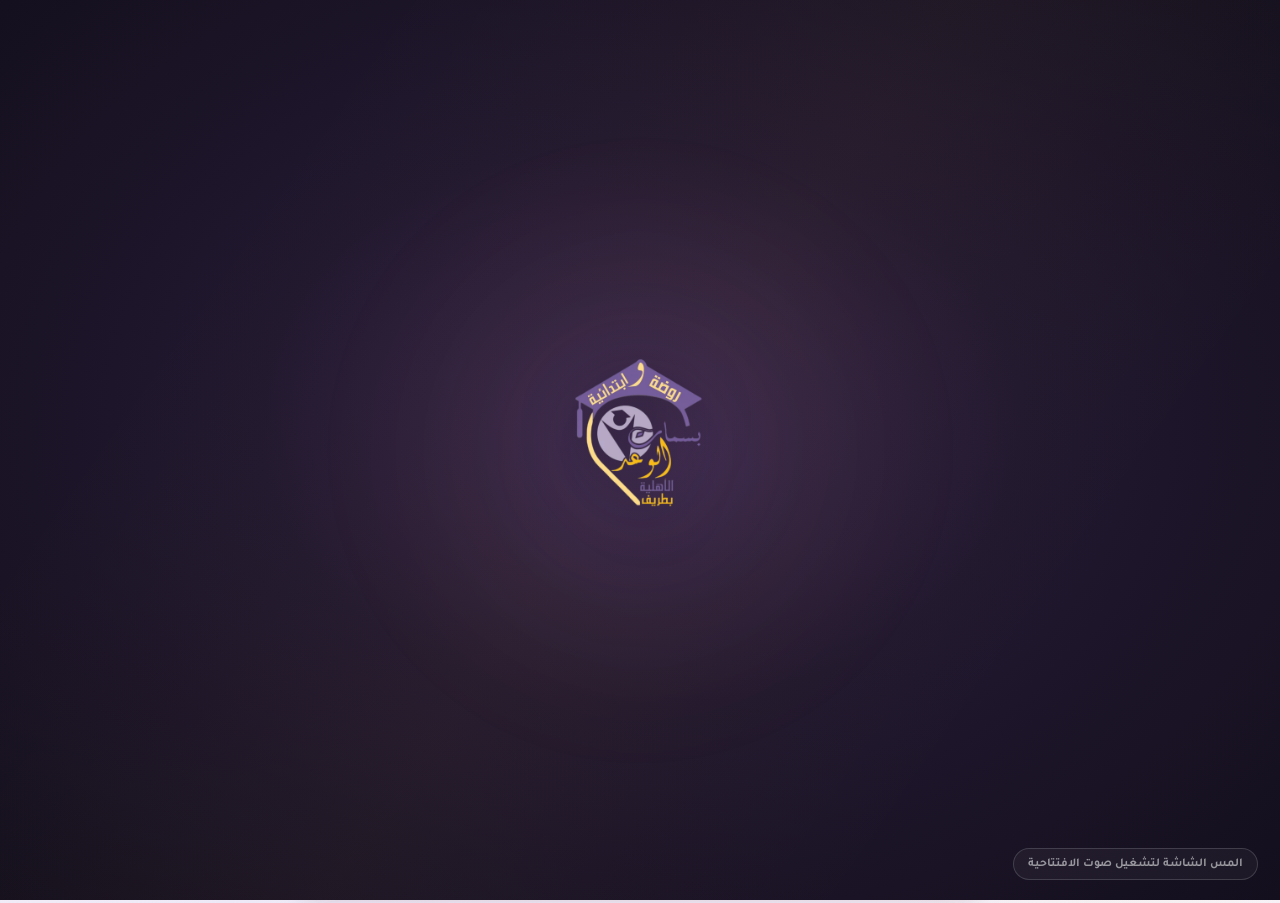
==== index.html @ 309fc664 "Add files via upload" ====
<!doctype html>
<html lang="ar" dir="rtl">
<head>
  <meta charset="utf-8">
  <meta name="viewport" content="width=device-width,initial-scale=1,maximum-scale=1">
  <meta name="theme-color" content="#4a2e6f">
  <title>نظام نداء واستئذان الطلاب - بسمات الوعد الأهلية</title>
  <link rel="icon" type="image/png" href="assets/logo.png?v=school-logo-20260928">
  <link rel="apple-touch-icon" href="assets/logo.png?v=school-logo-20260928">
  <script>document.querySelectorAll("link[rel~=icon]").forEach(link=>link.href=location.hostname==="bsmat0.github.io"?"/nbsmat/assets/logo.png?v=school-logo-20260928":"assets/logo.png?v=school-logo-20260928")</script>
  <link rel="stylesheet" href="css/style.css?v=delegate-feedback-session-cleanup-v1-20260926">
  <link rel="stylesheet" href="css/reference-design.css?v=school-logo-visible-v1-20260927">
  <link rel="stylesheet" href="css/info-pages.css">
  <link rel="stylesheet" href="css/brand-intro.css?v=mobile-required-intro-audio-v1-20260927">
  <script src="js/brand-intro.js?v=mobile-required-intro-audio-v1-20260927"></script>
  <script defer src="js/config.js?v=parent-login-bound-session-v1-20260926"></script>
  <script defer src="js/api.js?v=parent-device-session-v2-20260926"></script>
  <script defer src="js/parent.js?v=header-logout-auth-guard-v1-20260927"></script>
  <script defer src="js/delegation.js?v=delegate-feedback-session-cleanup-v1-20260926"></script>
  <script defer src="js/ui.js?v=github-logo-path-v1-20260927"></script>
</head>
<body>
  <div class="brand-intro" id="brandIntro" data-intro-target="#home .portal-center-logo" role="dialog" aria-label="افتتاحية شعار بسمات الوعد" aria-modal="true">
    <div class="brand-intro-aura" aria-hidden="true"></div>
    <div class="brand-intro-stage" aria-hidden="true">
      <div class="brand-intro-n" dir="ltr">N</div>
      <div class="brand-intro-word" dir="ltr" aria-label="BSMAT">
        <span class="brand-letter brand-letter-b">B</span><span class="brand-letter brand-letter-s">S</span><span class="brand-letter brand-letter-m">M</span><span class="brand-letter brand-letter-a">A</span><span class="brand-letter brand-letter-t">T</span>
      </div>
      <img class="brand-intro-official" src="assets/logo.png?v=school-logo-20260928" alt="">
    </div>
    <button class="brand-intro-skip" id="brandIntroSkip" type="button">تخطي</button>
  </div>
  <header class="site-header" aria-label="رأس الموقع">
    <div class="header-school">
      <div class="school-logo-box"><img class="header-logo" src="assets/logo.png?v=school-logo-20260928" alt="شعار بسمات الوعد"></div>
      <div class="school-info">
        <div class="school-title-row"><h1>روضة وابتدائية بسمات الوعد الأهلية</h1><span class="approved-badge">بوابة معتمدة</span></div>
        <p>نظام النداء الذكي بالطلاب</p>
      </div>
    </div>
    <div class="header-actions">
      <a id="headerPortalAction" class="header-admin-btn" href="./" aria-label="تسجيل الدخول إلى بوابة الإدارة" title="تسجيل الدخول إلى بوابة الإدارة"><svg viewBox="0 0 24 24" aria-hidden="true"><circle cx="12" cy="7.5" r="4.5" fill="currentColor" stroke="none"/><path d="M3 22c.5-5.2 3.7-8 9-8s8.5 2.8 9 8H3Z" fill="currentColor" stroke="none"/></svg></a>
      <button class="header-theme-btn" data-theme type="button" title="تبديل المظهر" aria-label="تبديل المظهر"><svg class="theme-sun-icon" viewBox="0 0 24 24" aria-hidden="true"><circle cx="12" cy="12" r="4"/><path d="M12 2v2M12 20v2M2 12h2M20 12h2m-17.1-7.1 1.4 1.4m11.4 11.4 1.4 1.4m0-14.2-1.4 1.4M6.3 17.7l-1.4 1.4"/></svg></button>
    </div>
  </header>
  <div class="stars-container stars" id="stars" aria-hidden="true"></div>
  <main class="container" id="mainCardContainer">
    <section id="home" class="selection-screen" aria-label="الخدمات الرئيسية">
      <div class="portal-hero">
        <img class="portal-center-logo" src="assets/logo.png?v=school-logo-20260928" alt="شعار مدرسة بسمات الوعد">
        <h1>مدرسة بسمات الوعد</h1>
        <p>نظام نداء واستئذان الطلاب الذكي</p>
      </div>
      <button class="service-btn service-call-btn" type="button" data-mode="pickup"><span class="service-icon" aria-hidden="true"><svg viewBox="0 0 24 24"><path d="M5 16h14l-1.2-6.2A2.2 2.2 0 0 0 15.6 8H8.4a2.2 2.2 0 0 0-2.2 1.8L5 16z"/><path d="M4 16h16v3H4z"/><circle cx="7.5" cy="19" r="1.5"/><circle cx="16.5" cy="19" r="1.5"/></svg></span><span class="service-text"><strong>طلب نداء انصراف</strong><small>إرسال طلب استلام الطالب</small></span></button>
      <button class="service-btn service-excuse-btn" type="button" data-mode="excuse"><span class="service-icon" aria-hidden="true"><svg viewBox="0 0 24 24"><path d="M6 3h9l3 3v15H6z"/><path d="M15 3v4h3M9 12h6M9 16h4"/></svg></span><span class="service-text"><strong>طلب استئذان مبكر</strong><small>تقديم طلب استئذان طارئ</small></span></button>
      <button class="service-delegate-btn" type="button" data-mode="delegate"><span class="service-icon" aria-hidden="true"><svg viewBox="0 0 24 24"><circle cx="9" cy="8" r="3"/><path d="M3.5 20c.5-3.5 2.4-5.5 5.5-5.5s5 2 5.5 5.5M16 8h5m-2.5-2.5L21 8l-2.5 2.5"/></svg></span><span class="service-text"><strong>دخول المفوض</strong><small>الدخول لاستلام الطلاب المفوضين</small></span></button>
    </section>
    <section id="request" class="service-screen hidden" aria-labelledby="flowTitle">
      <h2 id="flowTitle">إدخال كود الأمان</h2>
      
      <form id="parentForm" novalidate>
        <div class="form-group"><label for="identity">رقم هوية ولي الأمر:</label><div class="verified-field"><input id="identity" inputmode="numeric" autocomplete="off" maxlength="10" placeholder="أدخل رقم الهوية الوطني" required><span id="identityCheck" class="field-verification hidden" aria-live="polite"></span></div></div>
        <div class="form-group"><label for="mobile">رقم الجوال:</label><div class="verified-field"><input id="mobile" inputmode="tel" autocomplete="tel" maxlength="10" placeholder="05xxxxxxxx" required><span id="mobileCheck" class="field-verification hidden" aria-live="polite"></span></div></div>
        <button class="btn-submit" type="submit" id="lookup">عرض الأبناء المسجلين</button>
      </form>
      <div id="parentSessionBar" class="parent-session-bar hidden"><div class="parent-session-identity"><span class="parent-session-avatar" aria-hidden="true">♙</span><div><small>مرحبًا بعودتك</small><strong id="parentGreeting">ولي الأمر</strong></div></div></div>
      <p id="formMessage" class="message hidden" role="status" aria-live="polite"></p>
      <div id="studentsWrap" class="children-picker hidden"><div class="children-picker-heading"><span class="children-heading-icon" aria-hidden="true">✦</span><div><h3>أبناؤك المسجلون</h3><p>اختر طالبًا أو أكثر لإرسال الطلب</p></div></div><div id="students" class="children-grid"></div></div>
      <div id="reasonWrap" class="form-group hidden"><label for="reason">سبب الاستئذان:<small id="count">0/100</small></label><textarea id="reason" rows="2" maxlength="100" placeholder="مثال: موعد مستشفى، ظرف عائلي..."></textarea></div>
      <button class="btn-submit hidden" id="sendRequest" type="button">تأكيد وإرسال الطلب</button>
      <div id="requestStatus" class="status-card hidden" role="status" aria-live="polite"></div>
      <section id="parentDelegatePanel" class="parent-delegation-panel hidden" aria-labelledby="parentDelegateTitle">
        <div class="parent-delegation-heading"><div><h3 id="parentDelegateTitle">تفويضات الأسرة</h3><p>إضافة مفوض جديد أو متابعة التفويضات الحالية</p></div><button id="toggleDelegateManagement" class="button quiet" type="button" aria-expanded="false" aria-controls="parentDelegateManagement">إدارة المفوضين</button></div>
        <div id="parentDelegateManagement" class="hidden"><form id="delegateManageForm" class="parent-delegate-form"><div class="form-group"><label for="delegateName">اسم المفوض</label><input id="delegateName" maxlength="100" required></div><div class="form-group"><label for="delegateMobile">رقم جوال المفوض</label><input id="delegateMobile" inputmode="numeric" maxlength="10" placeholder="05xxxxxxxx" required></div><div class="form-group"><label for="delegationType">مدة التفويض</label><select id="delegationType"><option value="temporary">مؤقت — 8 ساعات</option><option value="permanent">دائم</option></select></div><button class="button primary" type="submit">حفظ بيانات المفوض</button></form><p id="parentDelegateMessage" class="message" role="status" aria-live="polite"></p><div id="parentDelegations" class="parent-delegations hidden" aria-live="polite"></div></div>
      </section>
      <div class="parent-bottom-grid">
        <section id="parentRequestHistory" class="parent-request-history hidden" aria-labelledby="parentRequestHistoryTitle"><div class="parent-history-heading"><div><h3 id="parentRequestHistoryTitle">سجل طلبات الأبناء</h3><p>آخر عمليات النداء والاستئذان المرتبطة بأبنائك</p></div><button id="refreshParentHistory" class="button quiet" type="button">تحديث</button></div><div id="parentRequestHistoryList" class="parent-history-list"></div></section>
        <section id="parentUtilityCard" class="parent-utility-card hidden" data-mode="schedule" aria-live="polite"><div class="parent-history-heading"><div><h3 id="parentUtilityTitle">مواعيد اليوم</h3><p id="parentUtilityCopy">الأوقات المعتمدة الظاهرة لولي الأمر</p></div></div><div id="parentUtilityBody" class="parent-utility-body"></div></section>
      </div>
      <button class="btn-back-home" type="button" data-home><span>العودة للرئيسية</span></button>
    </section>
    <nav class="portal-legal-links" aria-label="روابط الموقع"><a href="privacy.html">سياسة الخصوصية</a><span aria-hidden="true">|</span><a href="terms.html">شروط الاستخدام</a><span aria-hidden="true">|</span><a href="contact.html">تواصل معنا</a></nav>
    <footer class="portal-footer"><div class="portal-footer-title"><svg class="portal-footer-check" viewBox="0 0 24 24" aria-hidden="true"><circle cx="12" cy="12" r="8.5"/><path d="m8.3 12.2 2.3 2.3 5.1-5.1"/></svg><span>منظومة النداء والاستئذان المدرسي المعتمدة</span></div><div class="portal-footer-credit">تم إنشاء وتطوير النظام من قبل <strong>أ. إخلاص الحضيري</strong> | وكيلة مدرسة بسمات الوعد</div></footer>
  </main>
  <dialog id="parentLogoutDialog" aria-labelledby="parentLogoutTitle"><div class="dialog-card"><p class="eyebrow">حساب ولي الأمر</p><h2 id="parentLogoutTitle">تسجيل الخروج</h2><p>هل تريد تسجيل الخروج من حساب ولي الأمر على هذا الجهاز؟</p><div class="actions"><button id="cancelParentLogout" class="button quiet" type="button">البقاء</button><button id="confirmParentLogout" class="button reject" type="button">تسجيل الخروج</button></div></div></dialog>
  <dialog id="delegateDialog"><div class="dialog-card"><button class="close" id="delegateClose" aria-label="إغلاق">×</button><p class="eyebrow">دخول المفوض</p><form id="delegateLoginForm"><h2>استلام الطلاب</h2><label>كود التفويض<input id="delegateCode" inputmode="numeric" maxlength="4" autocomplete="one-time-code"></label><button class="button primary" id="redeem">دخول</button></form><div class="message" id="delegateMessage" role="status"></div><section id="delegateSession" class="hidden"><p id="delegateIdentity"></p><p id="delegateExpiry" class="muted"></p><h3>اختيار الطالب / الطلاب</h3><div id="delegateStudents" class="student-list"></div><div id="delegateStatus" class="status hidden" role="status"></div><button id="delegateSend" class="button primary">إرسال طلب الاستلام</button><button id="delegateLogout" class="button quiet">تسجيل خروج</button></section></div></dialog>
  <div id="adminPortalShell" hidden><iframe id="adminPortalFrame" title="بوابة الإدارة" src="about:blank"></iframe></div>
</body></html>
---- css/style.css ----
:root{--primary:#4a2e6f;--gold:#f3b137;--danger:#ff4757;--text:#33254a;--muted:#786b87;--line:#e2d9eb}
*,*::before,*::after{box-sizing:border-box}html{min-height:100%;font-family:"Segoe UI",Tahoma,Arial,sans-serif}button,input,textarea,select{font:inherit}button,a{-webkit-tap-highlight-color:transparent}button{cursor:pointer}img,svg{max-width:100%}.hidden{display:none!important}.message{min-height:22px;margin:8px 0;color:var(--danger);font-size:13px}.message.ok,.ok{color:#21884a}.muted{color:var(--muted)}
.student-list{display:grid;grid-template-columns:repeat(auto-fit,minmax(180px,1fr));gap:12px;margin:14px 0}.student{display:flex;align-items:center;gap:10px;width:100%;min-height:64px;padding:14px;border:1px solid var(--line);border-radius:14px;background:#fff;color:var(--text);text-align:right;cursor:pointer}.student.selected{border-color:var(--gold);box-shadow:0 0 0 2px rgba(243,177,55,.2)}.student strong{color:var(--primary)}.student small{margin-inline-start:auto;color:var(--muted)}
.button{display:inline-flex;align-items:center;justify-content:center;min-height:42px;padding:10px 16px;border:0;border-radius:12px;background:var(--primary);color:white;text-decoration:none;font-weight:750}.button.quiet{background:#eee8f4;color:var(--primary)}.button.reject{background:var(--danger);color:white}.button:disabled{opacity:.62;cursor:wait}.eyebrow{margin:12px 0 8px;color:#aa7715;font-size:13px;font-weight:850}h1,h2,h3,p{line-height:1.5}.tabs{display:flex;flex-wrap:wrap;gap:8px;margin:12px 0}.tabs button{padding:9px 12px;border:1px solid var(--line);border-radius:10px;background:#f7f3fa;color:var(--primary);font-weight:700}.tabs button.active{background:var(--primary);color:#fff}.request-list{display:grid;gap:12px}.request-card{padding:14px;border:1px solid var(--line);border-radius:14px;background:#fff}.request-top{display:flex;justify-content:space-between;gap:10px}.badge{padding:4px 9px;border-radius:18px;background:#f3b1372b;font-size:12px}.badge.approved{background:#2ed5732a;color:#197441}.badge.rejected{background:#ff47572a;color:#b52d38}.actions,.admin-toolbar{display:flex;align-items:center;gap:9px}.admin-toolbar{margin-bottom:14px}.admin-toolbar input{flex:1}.stats-grid{display:grid;grid-template-columns:repeat(auto-fit,minmax(145px,1fr));gap:12px}.stat{display:grid;gap:10px;padding:16px;border:1px solid var(--line);border-radius:14px;background:#f7f3fa}.stat strong{font-size:27px;color:var(--primary)}.table-wrap{overflow:auto}table{width:100%;border-collapse:collapse}td,th{padding:9px;border-bottom:1px solid var(--line);text-align:right;white-space:nowrap}th{color:var(--primary)}.error{padding:12px;border-radius:12px;background:#ff475719;color:var(--danger)}.toggle-line{display:flex;align-items:center;gap:8px}.staff-card{display:grid;gap:8px}.delegate-row{display:flex;align-items:center;justify-content:space-between;gap:10px;padding:10px;border-bottom:1px solid var(--line)}.delegate-student input{width:18px;accent-color:var(--primary)}
@media(prefers-reduced-motion:reduce){*,*::before,*::after{animation-duration:.01ms!important;animation-iteration-count:1!important;scroll-behavior:auto!important;transition-duration:.01ms!important}}

/* Targeted interaction feedback — preserves the existing layout/design. */
#sendRequest.is-sending{animation:sendRequestPulse 1s ease-in-out infinite;box-shadow:0 0 0 0 rgba(74,46,111,.38),0 0 24px rgba(74,46,111,.34)!important}
#requestStatus.request-status-feedback{transition:box-shadow .25s ease,background .25s ease,border-color .25s ease}
#requestStatus.request-status-feedback[data-state="pending"]{box-shadow:0 0 22px rgba(74,46,111,.18)}
#requestStatus.request-status-feedback[data-state="approved"]{color:#176b3b;border-color:rgba(46,213,115,.55);background:rgba(46,213,115,.12);box-shadow:0 0 28px rgba(46,213,115,.42);animation:requestApprovedGlow 1.5s ease-in-out infinite}
#requestStatus.request-status-feedback[data-state="rejected"]{color:#a62432;border-color:rgba(255,71,87,.55);background:rgba(255,71,87,.12);box-shadow:0 0 28px rgba(255,71,87,.38);animation:requestRejectedGlow 1.5s ease-in-out infinite}
.delegate-request-status{display:block;margin:12px 0;padding:13px 15px;border:1px solid rgba(201,139,29,.32);border-radius:13px;background:rgba(243,177,55,.12);color:#75520b;font-size:15px;font-weight:900;line-height:1.7;text-align:center}
.delegate-request-status[data-state="approved"]{border-color:rgba(46,160,92,.5);background:rgba(46,213,115,.14);color:#176b3b}
.delegate-request-status[data-state="rejected"]{border-color:rgba(255,71,87,.5);background:rgba(255,71,87,.12);color:#a62432}
.site-dark .delegate-request-status{background:rgba(243,177,55,.1);color:#f2d887}
.site-dark .delegate-request-status[data-state="approved"]{background:rgba(46,213,115,.14);color:#baf2d0}
.site-dark .delegate-request-status[data-state="rejected"]{background:rgba(255,71,87,.14);color:#ffc0c6}
.parent-request-history{margin:14px 0;padding:14px;border:1px solid var(--line);border-radius:14px;background:#fff}
.parent-history-heading{display:flex;align-items:center;justify-content:space-between;gap:10px}.parent-history-heading h3{margin:0;color:var(--primary)}.parent-history-heading p{margin:2px 0 0;color:var(--muted);font-size:11px}.parent-history-list{display:grid;gap:8px;margin-top:10px}.parent-history-item{display:grid;grid-template-columns:1fr auto;gap:10px;padding:10px 12px;border:1px solid var(--line);border-radius:11px;background:#faf8fc}.parent-history-students{font-weight:800;color:var(--primary);font-size:12px}.parent-history-meta{display:flex;flex-wrap:wrap;gap:6px 10px;margin-top:4px;color:var(--muted);font-size:10px}.parent-history-status{align-self:center;padding:5px 9px;border-radius:18px;font-size:10px;font-weight:800}.parent-history-status.approved{background:#2ed5732a;color:#197441}.parent-history-status.rejected{background:#ff47572a;color:#b52d38}.parent-history-status.pending{background:#f3b1372b;color:#8a650d}
@keyframes sendRequestPulse{0%,100%{transform:scale(1);box-shadow:0 0 0 0 rgba(74,46,111,.25),0 0 18px rgba(74,46,111,.22)!important}50%{transform:scale(1.015);box-shadow:0 0 0 7px rgba(74,46,111,.05),0 0 30px rgba(74,46,111,.42)!important}}
@keyframes requestApprovedGlow{0%,100%{box-shadow:0 0 16px rgba(46,213,115,.25)}50%{box-shadow:0 0 34px rgba(46,213,115,.55)}}
@keyframes requestRejectedGlow{0%,100%{box-shadow:0 0 16px rgba(255,71,87,.22)}50%{box-shadow:0 0 34px rgba(255,71,87,.5)}}
@media(max-width:620px){.parent-history-item{grid-template-columns:1fr}.parent-history-status{justify-self:start}.parent-history-heading{align-items:flex-start}}
@media(prefers-reduced-motion:reduce){#sendRequest.is-sending,#requestStatus.request-status-feedback{animation:none!important}}

/* Requested readability only: enlarge the existing parent greeting without moving its layout. */
#parentSessionBar .parent-session-identity small{font-size:12px}
#parentSessionBar .parent-session-identity strong{font-size:18px;line-height:1.4}
@media(max-width:620px){#parentSessionBar .parent-session-identity strong{font-size:16px}}

/* Requested parent approval/request visibility refinements. */
#requestStatus.request-status-feedback{font-size:17px;font-weight:900;line-height:1.8;padding:13px 15px}
#requestStatus.request-status-feedback[data-state="approved"]{font-size:19px}
body.site-dark #requestStatus.request-status-feedback[data-state="approved"]{color:#baf2d0}

/* Parent identity/mobile verification indicators — same visual language, no layout shift. */
.verified-field{display:flex;align-items:center;gap:8px}.verified-field input{flex:1;min-width:0}.field-verification{width:28px;height:28px;flex:0 0 28px;display:inline-grid;place-items:center;border-radius:50%;font-size:18px;font-weight:950;line-height:1;border:1px solid currentColor}.field-verification.ok{color:#1e8a50;background:rgba(46,213,115,.12)}.field-verification.warn{color:#c33a46;background:rgba(255,71,87,.11)}
@media(max-width:620px){.field-verification{width:26px;height:26px;flex-basis:26px;font-size:16px}}

.verification-summary{display:grid;gap:7px;margin:10px 0;padding:10px 12px;border:1px solid var(--line);border-radius:12px;background:#faf8fc}.verification-summary-row{display:flex;align-items:center;justify-content:space-between;gap:10px;font-size:11px;color:var(--muted)}.verification-summary-row strong{font-size:11px;font-weight:900}.verified-summary-ok{color:#21884a}.verified-summary-warn{color:#c33a46}
---- css/reference-design.css ----
/* Design rules recreated from the supplied portal: header, centered card, service grid, footer and responsive breakpoints. */
html{min-height:100%;background:#f6f2fa}
body{min-height:100vh;margin:0;padding:0 15px 20px;display:flex;flex-direction:column;align-items:center;overflow-x:hidden;text-align:center;color:#33254a;background:radial-gradient(circle at 12% 8%,rgba(106,67,156,.13),transparent 24%),radial-gradient(circle at 88% 80%,rgba(243,177,55,.1),transparent 22%),linear-gradient(135deg,#f8f5fc 0%,#eee9f6 52%,#f7f3fa 100%);font-family:"Segoe UI",Tahoma,Arial,sans-serif;transition:background .35s ease,color .35s ease}
body.site-dark{background:radial-gradient(circle at 10% 8%,rgba(106,67,156,.22),transparent 26%),radial-gradient(circle at 88% 80%,rgba(243,177,55,.08),transparent 23%),linear-gradient(135deg,#0b0713 0%,#171024 50%,#10091a 100%);color:#fff}
.site-header{position:sticky;top:0;z-index:10000;width:calc(100% + 30px);min-height:78px;padding:10px clamp(14px,3vw,38px);box-sizing:border-box;display:flex;align-items:center;justify-content:space-between;gap:18px;direction:rtl;background:linear-gradient(180deg,rgba(16,10,28,.98),rgba(17,10,30,.9));border-bottom:1px solid rgba(243,177,55,.25);box-shadow:0 7px 24px rgba(0,0,0,.14);backdrop-filter:blur(18px);isolation:isolate}
.header-school{display:flex;align-items:center;gap:12px;min-width:0}.school-logo-box{width:49px;height:49px;flex:0 0 49px;display:flex;align-items:center;justify-content:center;border-radius:14px;background:rgba(255,255,255,.035);border:1px solid rgba(243,177,55,.45);overflow:hidden;box-shadow:0 0 20px rgba(243,177,55,.06)}.header-logo{width:100%;height:100%;object-fit:contain;padding:5px;box-sizing:border-box}.school-info{min-width:0;text-align:right}.school-title-row{display:flex;align-items:center;gap:8px;flex-wrap:wrap}.school-title-row h1{margin:0;color:#fff;font-size:15px;line-height:1.45;font-weight:900;white-space:nowrap}.school-info p{margin:2px 0 0;color:rgba(255,255,255,.55);font-size:10px}.approved-badge{display:inline-flex;align-items:center;justify-content:center;padding:4px 9px;border-radius:999px;color:#f3b137;background:rgba(243,177,55,.09);border:1px solid rgba(243,177,55,.58);font-size:8px;font-weight:900;white-space:nowrap;animation:approvedBadgeGlow 1.8s ease-in-out infinite}
.header-actions{display:flex;align-items:center;gap:7px;flex-shrink:0;direction:ltr}.header-admin-btn,.header-theme-btn{height:39px;min-height:39px;box-sizing:border-box;display:inline-flex;align-items:center;justify-content:center;gap:6px;border-radius:11px;font-family:inherit;font-size:9px;font-weight:900;cursor:pointer;text-decoration:none;transition:.2s ease}.header-admin-btn{padding:0 11px;color:#1b1205;background:linear-gradient(135deg,#f3b137,#e7a015);border:1px solid #f8cf79;box-shadow:0 5px 14px rgba(243,177,55,.1)}.header-admin-btn:hover{transform:translateY(-1px);box-shadow:0 8px 20px rgba(243,177,55,.2)}.header-admin-btn svg{width:15px;height:15px;fill:none;stroke:currentColor;stroke-width:1.7;stroke-linecap:round;stroke-linejoin:round}.header-theme-btn{width:39px;padding:0;border:1px solid rgba(106,67,156,.72);background:rgba(255,255,255,.025);color:#f3b137}.header-theme-btn:hover{border-color:rgba(243,177,55,.75);background:rgba(243,177,55,.05)}.theme-sun-icon{width:18px;height:18px;fill:none;stroke:currentColor;stroke-width:1.7;stroke-linecap:round}
.container{position:relative;z-index:1;isolation:isolate;width:100%;max-width:600px;min-height:calc(100vh - 98px);min-height:calc(100dvh - 98px);margin:18px auto 0;padding:24px;box-sizing:border-box;display:flex;flex-direction:column;background:rgba(255,255,255,.98);backdrop-filter:blur(12px);border:2px solid rgba(243,177,55,.75);border-radius:24px;color:#2c3e50;box-shadow:0 15px 45px rgba(0,0,0,.38),0 0 30px rgba(243,177,55,.25),0 0 55px rgba(106,67,156,.2);transition:background .3s,color .3s,box-shadow .3s}.container.dark-card{background:#1a1625;color:#f5f6fa;border-color:rgba(243,177,55,.5);box-shadow:0 15px 45px rgba(0,0,0,.8),0 0 30px rgba(243,177,55,.25),0 0 55px rgba(179,157,235,.2)}
.selection-screen{width:100%;min-height:0;margin:0 auto;padding:20px 0 14px;box-sizing:border-box;display:grid;grid-template-columns:repeat(2,minmax(0,1fr));align-content:center;gap:14px}.portal-hero{grid-column:1/-1;display:flex;flex-direction:column;align-items:center;justify-content:center;text-align:center;gap:5px;padding:0 10px 10px}.portal-center-logo{width:clamp(90px,10vw,128px);height:auto;object-fit:contain;padding:0;margin:2px 0 7px;filter:drop-shadow(0 8px 18px rgba(74,46,111,.14))}.site-dark .portal-center-logo{filter:drop-shadow(0 8px 22px rgba(243,177,55,.11))}.portal-hero h1{margin:0;color:#4a2e6f;font-size:clamp(24px,3vw,34px);font-weight:900;line-height:1.25}.site-dark .portal-hero h1{color:#f3eafa}.portal-hero p{margin:2px 0 0;color:#786b87;font-size:13px}.site-dark .portal-hero p{color:rgba(255,255,255,.62)}
.service-btn,.service-delegate-btn{width:100%;min-height:112px;margin:0;padding:18px;box-sizing:border-box;display:flex;flex-direction:row;align-items:center;justify-content:center;text-align:center;gap:12px;border-radius:22px;cursor:pointer;font-family:inherit;transition:transform .22s ease,box-shadow .22s ease,filter .22s ease,opacity .22s ease}.service-icon{width:48px;height:48px;flex:0 0 48px;display:flex;align-items:center;justify-content:center;border-radius:14px;box-sizing:border-box;color:#a87516}.service-icon svg{width:25px;height:25px;display:block;fill:none;stroke:currentColor;stroke-width:1.7;stroke-linecap:round;stroke-linejoin:round}.service-text{min-width:0;display:flex;flex-direction:column;align-items:center;justify-content:center;gap:4px;text-align:center}.service-text strong{display:block;font-size:15px;line-height:1.35;font-weight:900}.service-text small{display:block;font-size:9px;opacity:.72}.service-call-btn{color:#fff;border:1px solid rgba(243,177,55,.74);background:linear-gradient(135deg,#48276a,#7349a7);box-shadow:0 14px 35px rgba(74,46,111,.2);animation:serviceCallPulseFinal 2s ease-in-out infinite}.service-call-btn .service-icon{color:#f8d274;background:rgba(243,177,55,.14);border:1px solid rgba(243,177,55,.42)}.service-excuse-btn{color:#fff;border:1px solid rgba(81,156,207,.46);background:linear-gradient(135deg,#1d648f,#3291c9);box-shadow:0 13px 34px rgba(29,99,142,.16)}.service-excuse-btn .service-icon{color:#fff;background:rgba(255,255,255,.1);border:1px solid rgba(255,255,255,.19)}.service-delegate-btn{grid-column:1/-1;min-height:62px;color:#4a2e6f;border:1px solid rgba(243,177,55,.58);background:linear-gradient(135deg,rgba(243,177,55,.12),rgba(106,67,156,.07));box-shadow:0 10px 26px rgba(74,46,111,.07)}.service-delegate-btn .service-icon{width:44px;height:44px;flex-basis:44px;color:#a87310;background:rgba(243,177,55,.14);border:1px solid rgba(243,177,55,.34)}.site-dark .service-delegate-btn{color:#f4d88e;background:linear-gradient(135deg,rgba(243,177,55,.09),rgba(106,67,156,.14));border-color:rgba(243,177,55,.4)}.service-btn:hover,.service-delegate-btn:hover{filter:brightness(1.03);border-color:rgba(243,177,55,.58)}.selection-screen:has(.service-btn:hover)>.service-btn{transition:transform .22s ease,box-shadow .22s ease,filter .22s ease,opacity .22s ease}.selection-screen:has(.service-btn:hover)>.service-btn:not(:hover){transform:scale(.965);filter:saturate(.72) brightness(.97);opacity:.76}.selection-screen>.service-btn:hover{transform:scale(1.035);z-index:4}.selection-screen>.service-btn:focus-visible{transform:scale(1.035);z-index:4;outline:2px solid rgba(243,177,55,.65);outline-offset:3px}
.portal-footer{flex:0 0 auto;width:min(680px,calc(100% - 24px));margin:10px auto 4px;padding:11px 18px 10px;box-sizing:border-box;border:1px solid rgba(243,177,55,.44);border-radius:15px;background:rgba(255,255,255,.84);color:#6e5a7f;text-align:center;line-height:1.65;box-shadow:0 8px 26px rgba(74,46,111,.08);backdrop-filter:blur(10px);animation:footerAmbientV14 3s ease-in-out infinite}.portal-footer-title{display:flex;align-items:center;justify-content:center;gap:7px;color:#ae7306;font-size:11px;font-weight:900;letter-spacing:.1px}.portal-footer-check{width:16px;height:16px;flex:0 0 16px;fill:none;stroke:currentColor;stroke-width:1.8;stroke-linecap:round;stroke-linejoin:round}.portal-footer-credit{margin-top:2px;color:#847493;font-size:8px;font-weight:600}.portal-footer-credit strong{color:#665178;font-weight:900}.site-dark .portal-footer{background:rgba(18,12,31,.72);border-color:rgba(243,177,55,.44);color:#d8cae7;box-shadow:0 0 0 1px rgba(243,177,55,.035),0 8px 26px rgba(0,0,0,.08)}.site-dark .portal-footer-title{color:#f0b334}.site-dark .portal-footer-credit{color:#a998bc}.site-dark .portal-footer-credit strong{color:#c7afda}
.service-screen{width:min(1050px,100%);min-height:0;margin:0 auto;padding:24px 0 18px;display:flex;flex-direction:column;align-items:center;justify-content:flex-start;box-sizing:border-box;text-align:center}.service-screen h2{width:100%;margin:0;color:#4a2e6f;font-size:clamp(25px,3vw,36px);font-weight:900;line-height:1.3}.site-dark .service-screen h2{color:#f2e8fa}.service-screen .form-group,.service-screen #lookup,.service-screen #studentsWrap,.service-screen #sendRequest,.service-screen .status-card{width:min(720px,100%);margin:0 auto 14px;box-sizing:border-box}.service-screen .form-group{padding:16px;border-radius:16px;background:rgba(255,255,255,.72);border:1px solid rgba(74,46,111,.11);box-shadow:0 10px 26px rgba(74,46,111,.06);text-align:right}.site-dark .service-screen .form-group{background:rgba(255,255,255,.045);border-color:rgba(255,255,255,.08);box-shadow:none}.service-screen label{display:block;margin-bottom:8px;color:#4a2e6f;text-align:right;font-weight:700}.service-screen label small{float:left;color:#847493;font-size:11px}.site-dark .service-screen label{color:#e3d6ef}.service-screen input,.service-screen select,.service-screen textarea{width:100%;padding:12px;border:1px solid #e2d9eb;border-radius:10px;background:#fff;color:#2c2250;font:inherit;text-align:right}.site-dark .service-screen input,.site-dark .service-screen select,.site-dark .service-screen textarea{background:#262135;color:#fff;border-color:#4a3b65}.service-screen .btn-submit{min-height:54px;padding:14px 20px;border:0;border-radius:14px;background:#4a2e6f;color:#fff;font-family:inherit;font-size:15px;font-weight:700;cursor:pointer}.service-screen .btn-submit:disabled{opacity:.58;cursor:wait}.children-grid{width:100%;display:grid;grid-template-columns:repeat(auto-fit,minmax(190px,1fr));gap:12px}.children-grid .student{min-height:76px}.service-screen .status-card{padding:14px;border-radius:14px;background:#fff5d8;color:#533d13}.site-dark .service-screen .status-card{background:#302541;color:#f3d887}.service-screen .btn-back-home{margin:8px auto 0;padding:10px 18px;border:1px solid rgba(106,67,156,.25);border-radius:12px;background:#f4eff9;color:#4a2e6f;font-family:inherit;font-size:13px;font-weight:700;cursor:pointer}.site-dark .service-screen .btn-back-home{background:#302541;color:#f3eafa}.message{color:#c74252}.message.ok{color:#21884a}.hidden{display:none!important}
.stars-container{position:fixed;inset:0;width:100%;height:100%;z-index:0;overflow:hidden;pointer-events:none;background:none}.stars-container .star{position:absolute;top:-20px;border-radius:50%;opacity:.8;animation:fallingStar linear infinite}.stars-container .star.gold{background:#b47a11;box-shadow:0 0 7px rgba(180,122,17,.34),0 0 14px rgba(243,177,55,.18);opacity:.62}.stars-container .star.bright{background:#725196;box-shadow:0 0 7px rgba(114,81,150,.28);opacity:.48}.stars-container .star.orange{background:#a96418;box-shadow:0 0 7px rgba(169,100,24,.25);opacity:.5}.site-dark .stars-container .star.gold{background:#ffeaa7;box-shadow:0 0 10px rgba(255,234,167,.72),0 0 18px rgba(243,177,55,.42);opacity:.48}.site-dark .stars-container .star.bright{background:#fff;box-shadow:0 0 11px rgba(255,255,255,.72);opacity:.34}.site-dark .stars-container .star.orange{background:#ffb85c;box-shadow:0 0 10px rgba(255,184,92,.55);opacity:.4}.stars-container .star:nth-child(1){left:4%;width:3px;height:3px;animation-duration:11s;animation-delay:-7s}.stars-container .star:nth-child(2){left:9%;width:2px;height:2px;animation-duration:15s;animation-delay:-3s}.stars-container .star:nth-child(3){left:14%;width:4px;height:4px;animation-duration:12s;animation-delay:-9s}.stars-container .star:nth-child(4){left:19%;width:2px;height:2px;animation-duration:17s;animation-delay:-5s}.stars-container .star:nth-child(5){left:24%;width:3px;height:3px;animation-duration:13s;animation-delay:-2s}.stars-container .star:nth-child(6){left:29%;width:2px;height:2px;animation-duration:16s;animation-delay:-11s}.stars-container .star:nth-child(7){left:34%;width:3px;height:3px;animation-duration:10s;animation-delay:-4s}.stars-container .star:nth-child(8){left:39%;width:2px;height:2px;animation-duration:14s;animation-delay:-8s}.stars-container .star:nth-child(9){left:44%;width:4px;height:4px;animation-duration:18s;animation-delay:-12s}.stars-container .star:nth-child(10){left:49%;width:2px;height:2px;animation-duration:12s;animation-delay:-6s}.stars-container .star:nth-child(11){left:54%;width:3px;height:3px;animation-duration:15s;animation-delay:-10s}.stars-container .star:nth-child(12){left:59%;width:2px;height:2px;animation-duration:11s;animation-delay:-2s}.stars-container .star:nth-child(13){left:64%;width:4px;height:4px;animation-duration:17s;animation-delay:-13s}.stars-container .star:nth-child(14){left:69%;width:2px;height:2px;animation-duration:13s;animation-delay:-7s}.stars-container .star:nth-child(15){left:74%;width:3px;height:3px;animation-duration:16s;animation-delay:-4s}.stars-container .star:nth-child(16){left:79%;width:2px;height:2px;animation-duration:10s;animation-delay:-9s}.stars-container .star:nth-child(17){left:84%;width:4px;height:4px;animation-duration:14s;animation-delay:-5s}.stars-container .star:nth-child(18){left:89%;width:2px;height:2px;animation-duration:18s;animation-delay:-14s}.stars-container .star:nth-child(19){left:94%;width:3px;height:3px;animation-duration:12s;animation-delay:-3s}.stars-container .star:nth-child(20){left:16%;width:2px;height:2px;animation-duration:19s;animation-delay:-11s}.stars-container .star:nth-child(21){left:52%;width:3px;height:3px;animation-duration:15s;animation-delay:-8s}.stars-container .star:nth-child(22){left:87%;width:2px;height:2px;animation-duration:13s;animation-delay:-6s}@keyframes fallingStar{0%{transform:translateY(-20px) scale(.7);opacity:0}20%,80%{opacity:.8}100%{transform:translateY(105vh) scale(1.3);opacity:0}}
.dialog-card{position:relative;width:min(500px,calc(100vw - 30px));max-height:90vh;overflow:auto;padding:20px;border:1px solid rgba(243,177,55,.62);border-radius:20px;background:rgba(255,255,255,.97);box-shadow:0 22px 65px rgba(0,0,0,.32),0 0 30px rgba(243,177,55,.09);color:#2c2250}dialog{padding:0;border:0;border-radius:20px;background:transparent}dialog::backdrop{background:rgba(12,7,21,.68);backdrop-filter:blur(12px)}.dialog-card .close{float:left;border:0;background:none;color:#6f6877;font-size:25px;cursor:pointer}.dialog-card .tabs{display:flex;gap:8px}.dialog-card label{display:grid;gap:8px;margin:12px 0;text-align:right}.dialog-card input,.dialog-card select{width:100%;padding:12px;border:1px solid #e2d9eb;border-radius:10px;background:#fff;font:inherit}.dialog-card .button{margin:5px;padding:10px 16px;border:0;border-radius:11px;background:linear-gradient(135deg,#4a2e6f,#70459d);color:#fff;font-family:inherit;font-size:14px;font-weight:700;cursor:pointer}.dialog-card .quiet{background:#eee8f4;color:#4a2e6f}.dialog-card .reject{background:#ff4757}
.staff-card{position:fixed;z-index:10001;top:74px;right:20px;transform:none;width:min(300px,calc(100vw - 24px));padding:16px;border:1px solid rgba(243,177,55,.48);border-radius:16px;background:rgba(23,16,36,.97);color:#fff;box-shadow:0 12px 32px rgba(0,0,0,.3)}
.admin-wrap{max-width:1120px}.admin-wrap>#loginPanel{width:min(600px,100%);margin:auto;padding:28px;border:1px solid rgba(243,177,55,.5);border-radius:20px;background:rgba(255,255,255,.96);color:#33254a;box-shadow:0 15px 45px rgba(0,0,0,.18)}.admin-wrap>#dashboard{width:100%}.admin-wrap>#dashboard>#adminContent{padding:22px;border:1px solid rgba(243,177,55,.42);border-radius:20px;background:rgba(255,255,255,.96);color:#33254a;box-shadow:0 15px 45px rgba(0,0,0,.16)}.admin-wrap>#dashboard>.tabs{justify-content:center}.admin-wrap>#dashboard #logout{margin-top:12px}.admin-staff-mini{display:flex;align-items:center;gap:7px;padding:5px 8px;border-radius:11px;background:rgba(255,255,255,.025);border:1px solid rgba(243,177,55,.25);direction:rtl;color:#fff;cursor:pointer}.staff-mini-icon{width:27px;height:27px;display:grid;place-items:center;color:#f3b137}.staff-mini-text{text-align:right}.staff-mini-text strong{display:block;color:#fff;font-size:9px;font-weight:900}.staff-mini-text small{display:block;margin-top:1px;color:rgba(255,255,255,.48);font-size:7px}.site-dark .admin-wrap>#loginPanel,.site-dark .admin-wrap>#dashboard>#adminContent{background:#1a1625;color:#f5f6fa;border-color:rgba(243,177,55,.45)}.site-dark .admin-wrap h1,.site-dark .admin-wrap h2,.site-dark .admin-wrap h3{color:#d1c4e9}.site-dark .admin-wrap input,.site-dark .admin-wrap select{background:#262135;color:#fff;border-color:#4a3b65}
@keyframes approvedBadgeGlow{0%,100%{box-shadow:0 0 7px rgba(243,177,55,.14);transform:scale(1)}50%{box-shadow:0 0 19px rgba(243,177,55,.36);transform:scale(1.025)}}@keyframes serviceCallPulseFinal{0%,100%{box-shadow:0 14px 35px rgba(74,46,111,.2),0 0 0 0 rgba(243,177,55,.2)}50%{box-shadow:0 16px 40px rgba(74,46,111,.26),0 0 30px rgba(243,177,55,.25)}}@keyframes footerAmbientV14{0%,100%{border-color:rgba(243,177,55,.38)}50%{border-color:rgba(243,177,55,.62)}}
@media(max-width:900px){.site-header{flex-wrap:wrap;min-height:78px;padding:9px 14px}.header-school{width:100%}.header-actions{width:100%;justify-content:flex-start}.school-title-row h1{white-space:normal;font-size:13px}.school-info p{display:none}}
@media(max-width:700px){.portal-footer{width:min(620px,calc(100% - 2px));padding:11px 13px 10px;border-radius:14px}.portal-footer-title{font-size:11px}.portal-footer-credit{font-size:8px;line-height:1.75}}
@media(max-width:560px){body{padding:0 8px 12px}.site-header{width:calc(100% + 16px);height:60px;min-height:60px;max-height:60px;padding:5px 6px;gap:4px;flex-wrap:nowrap}.header-school{max-width:calc(100% - 130px);width:auto;gap:5px}.school-logo-box{flex-basis:36px;width:36px;height:36px;border-radius:10px}.school-title-row{gap:3px;flex-wrap:nowrap}.school-title-row h1{font-size:9px;line-height:1.2}.approved-badge{font-size:6px;padding:2px 4px}.school-info p{display:none}.header-actions{width:auto;gap:4px}.header-admin-btn,.header-theme-btn{height:32px;min-height:32px;max-height:32px}.header-theme-btn{width:32px;flex-basis:32px}.header-admin-btn{padding:0 6px;font-size:8px}.container{min-height:calc(100dvh - 72px);min-height:calc(100vh - 72px);margin-top:10px;padding:12px}.selection-screen{grid-template-columns:1fr;gap:12px;padding:18px 0 10px}.portal-hero{padding:0 10px 8px}.portal-center-logo{width:90px}.portal-hero h1{font-size:25px}.service-btn{min-height:112px;padding:16px;gap:12px}.service-icon{width:48px;height:48px;flex-basis:48px;border-radius:14px}.service-icon svg{width:25px;height:25px}.service-text strong{font-size:15px}.service-text small{font-size:9px}.service-delegate-btn{min-height:64px;grid-column:auto}.portal-footer{width:calc(100% - 2px);margin:8px auto 2px;padding:10px 9px}.service-screen{padding-top:18px}.children-grid{grid-template-columns:1fr}.staff-card{top:66px;right:8px}}
@media(prefers-reduced-motion:reduce){*,*::before,*::after{animation-duration:.01ms!important;animation-iteration-count:1!important;scroll-behavior:auto!important;transition-duration:.01ms!important}}

/* Final alignment with the supplied V15/V16 reference layout. */
body{min-height:100dvh;padding:0;align-items:stretch}
body>.site-header{width:100%;flex:0 0 auto}
body>#mainCardContainer.container{position:relative;z-index:1;width:100%;max-width:none;min-height:calc(100dvh - 78px);min-height:calc(100vh - 78px);height:auto;margin:0;padding:0 0 91px;display:flex;flex-direction:column;background:transparent;border:0;border-radius:0;color:inherit;box-shadow:none;backdrop-filter:none;isolation:auto}
body>#mainCardContainer.container.dark-card{background:transparent;border:0;box-shadow:none}
body>#mainCardContainer.admin-wrap{padding:24px 18px 100px}
body>#mainCardContainer.admin-wrap>#loginPanel{align-self:center;margin:auto;padding:30px}
body>#mainCardContainer.admin-wrap>#dashboard{width:min(1120px,100%);margin:0 auto}
.selection-screen{flex:1 0 auto;width:min(1100px,calc(100% - 36px));min-height:calc(100dvh - 220px);min-height:calc(100vh - 220px);margin:0 auto;padding:52px 0 35px;gap:18px}
.portal-hero{padding:6px 10px 22px}
.portal-center-logo{width:112px;height:112px;margin:0 auto 12px}
.portal-hero h1{font-size:clamp(30px,4vw,43px)}
.service-delegate-btn{min-height:62px}
body:not(.site-dark) .site-header{background:linear-gradient(180deg,rgba(255,255,255,.97),rgba(248,244,252,.95));border-bottom-color:rgba(74,46,111,.13);box-shadow:0 7px 24px rgba(74,46,111,.07)}
body:not(.site-dark) .school-title-row h1{color:#3f3150}
body:not(.site-dark) .school-info p{color:#7d728b}
body:not(.site-dark) .header-admin-btn,body:not(.site-dark) .header-theme-btn{color:#6a439c;background:rgba(74,46,111,.035);border-color:rgba(74,46,111,.16)}
body:not(.site-dark) .header-admin-btn:hover,body:not(.site-dark) .header-theme-btn:hover{background:rgba(106,67,156,.07);border-color:rgba(106,67,156,.35)}
body:not(.site-dark) .admin-staff-mini{background:rgba(74,46,111,.035);border-color:rgba(74,46,111,.16);color:#6a439c}
body:not(.site-dark) .staff-mini-text strong{color:#3f3150}
body:not(.site-dark) .staff-mini-text small{color:#7d728b}
/* Keep the portal header in view and center the shared footer content. */
.site-header{position:sticky;top:0;left:0;right:0;z-index:10000}
.header-actions{direction:ltr;display:flex;align-items:center;justify-content:flex-start;gap:7px}
.header-actions .header-admin-btn{order:1;min-width:112px}
.header-actions .header-theme-btn{order:2;flex:0 0 40px}
.header-actions .admin-staff-mini{order:3}
#mainCardContainer>.portal-footer{left:50%;right:auto;text-align:center;align-items:center;justify-content:center}
#mainCardContainer>.portal-footer .portal-footer-title{font-size:14px;justify-content:center}
#mainCardContainer>.portal-footer .portal-footer-credit{font-size:11px;text-align:center}
@media(max-width:700px){#mainCardContainer>.portal-footer .portal-footer-title{font-size:12px}#mainCardContainer>.portal-footer .portal-footer-credit{font-size:9px}}
/* Preserve true viewport centering while the footer glow pulses. */
#mainCardContainer>.portal-footer{left:50%;right:auto;transform:translateX(-50%);box-shadow:0 0 0 1px rgba(243,177,55,.12),0 0 16px rgba(243,177,55,.34),0 0 34px rgba(106,67,156,.15),0 8px 26px rgba(74,46,111,.10);animation:footerGlow 2.8s ease-in-out infinite}
@keyframes footerGlow{0%,100%{border-color:rgba(243,177,55,.4);box-shadow:0 0 0 1px rgba(243,177,55,.1),0 0 14px rgba(243,177,55,.28),0 0 28px rgba(106,67,156,.12),0 8px 26px rgba(74,46,111,.1)}50%{border-color:rgba(243,177,55,.82);box-shadow:0 0 0 1px rgba(243,177,55,.2),0 0 23px rgba(243,177,55,.52),0 0 42px rgba(106,67,156,.22),0 8px 30px rgba(74,46,111,.13)}}
.selection-screen>.service-call-btn,.selection-screen>.service-excuse-btn,.selection-screen>.service-delegate-btn{transform-origin:center;will-change:transform}
.selection-screen>.service-call-btn:hover,.selection-screen>.service-excuse-btn:hover,.selection-screen>.service-delegate-btn:hover,.selection-screen>.service-call-btn:focus-visible,.selection-screen>.service-excuse-btn:focus-visible,.selection-screen>.service-delegate-btn:focus-visible{transform:scale(1.055);z-index:10}
.selection-screen>.service-call-btn:active,.selection-screen>.service-excuse-btn:active,.selection-screen>.service-delegate-btn:active{transform:scale(1.035)}
/* Match the footer dimensions to the full-width delegate service button. */
#mainCardContainer>.portal-footer{width:min(1100px,calc(100vw - 36px));height:62px;min-height:62px;max-height:62px;padding:8px 16px}
@media(max-width:700px){#mainCardContainer>.portal-footer{width:calc(100vw - 28px);height:58px;min-height:58px;max-height:58px;padding:6px 10px}}
@media(max-width:560px){#mainCardContainer>.portal-footer{width:calc(100vw - 28px);height:64px;min-height:64px;max-height:64px;padding:8px 10px}}
@media(max-width:900px){.header-actions .header-admin-btn{min-width:0}.header-actions .header-theme-btn{flex-basis:36px}}
@media(max-width:560px){.header-actions{gap:4px}.header-actions .header-theme-btn{flex-basis:32px}}
/* Footer title now uses the same type size as the delegate button label. */
#mainCardContainer>.portal-footer .portal-footer-title{font-size:17px;line-height:1.2}
@media(max-width:700px){#mainCardContainer>.portal-footer .portal-footer-title{font-size:16px}}
/* Center the administration password form in the available screen area. */
#mainCardContainer.admin-wrap:has(#loginPanel:not(.hidden)){min-height:calc(100dvh - 78px);display:grid;place-items:center;padding:0 18px 78px}
#mainCardContainer.admin-wrap:has(#loginPanel:not(.hidden))>#loginPanel{align-self:center;margin:0 auto;padding:28px 0 10px}
@media(max-width:900px){#mainCardContainer.admin-wrap:has(#loginPanel:not(.hidden)){min-height:calc(100dvh - 68px);padding:0 14px 68px}}
@media(max-width:560px){#mainCardContainer.admin-wrap:has(#loginPanel:not(.hidden)){min-height:calc(100dvh - 60px);padding:0 10px 60px}}
/* Slightly improve readability across portal content without changing the layout. */
#mainCardContainer :is(.service-text strong,.service-screen h2,.form-group label,#studentsWrap h3,.btn-submit,.btn-back-home,.student strong,.status-card,.dialog-card h2,.dialog-card label,.dialog-card .button){font-size:1.06em}
#mainCardContainer :is(.service-text small,.portal-hero p,.message,.muted){font-size:1.05em}
#mainCardContainer.admin-wrap :is(.tabs button,.button,#adminContent,.request-card,.stat,.table-wrap,form label){font-size:1.04em}
@media(max-width:560px){#mainCardContainer :is(.service-text strong,.service-screen h2,.form-group label,#studentsWrap h3,.btn-submit,.btn-back-home,.student strong,.status-card,.dialog-card h2,.dialog-card label,.dialog-card .button){font-size:1.03em}}
.school-logo-box{width:51px;height:51px;flex-basis:51px}.header-logo{padding:4px}
.header-admin-btn,.header-theme-btn{height:40px;min-height:40px;border-radius:12px;font-size:10px}.header-admin-btn{padding:0 13px;gap:7px}.header-admin-btn svg{width:18px;height:18px}.header-theme-btn{width:40px;flex-basis:40px;border-radius:12px}.theme-sun-icon{width:19px;height:19px}
#mainCardContainer.container{min-height:calc(100dvh - 78px);min-height:calc(100vh - 78px);padding-bottom:91px}
#mainCardContainer>.portal-footer{position:fixed;z-index:9000;left:50%;bottom:10px;transform:translateX(-50%);width:min(680px,calc(100vw - 28px));height:67px;min-height:67px;margin:0;padding:10px 18px 9px;display:flex;flex-direction:column;align-items:center;justify-content:center;line-height:1.55}
#mainCardContainer>.portal-footer .portal-footer-title{font-size:13px;line-height:1.35}
#mainCardContainer>.portal-footer .portal-footer-credit{margin-top:2px;font-size:10px;line-height:1.45}
.service-screen{flex:1 1 auto;width:min(1100px,100%)}
@media(min-width:701px) and (max-width:900px){.site-header{flex-wrap:nowrap;min-height:78px;padding:10px clamp(14px,3vw,38px)}.header-school{width:auto}.header-actions{width:auto}.school-title-row h1{font-size:15px}.school-info p{display:block}}
@media(max-width:900px){.site-header{height:68px;min-height:68px;max-height:68px;flex-flow:row nowrap;gap:6px;padding:6px 8px}.header-school{width:auto;max-width:calc(100% - 215px);min-width:0;flex:1 1 auto;flex-flow:row nowrap;gap:7px}.school-logo-box{width:42px;height:42px;flex-basis:42px}.school-title-row{width:100%;flex-wrap:nowrap;gap:4px}.school-title-row h1{font-size:11px;line-height:1.25;white-space:nowrap}.approved-badge{font-size:7px;padding:2px 5px}.school-info p{display:none}.header-actions{width:auto;flex:0 0 auto;flex-flow:row nowrap;gap:5px}.header-admin-btn,.header-theme-btn{height:36px;min-height:36px;max-height:36px}.header-theme-btn{width:36px;flex-basis:36px}.header-admin-btn{padding:0 8px;gap:4px;font-size:9px}#mainCardContainer.container{min-height:calc(100dvh - 68px);min-height:calc(100vh - 68px)}.selection-screen{min-height:calc(100dvh - 150px);min-height:calc(100vh - 150px)}}
@media(max-width:700px){.site-header{padding:6px 8px}body>#mainCardContainer.admin-wrap{padding:16px 10px 84px}#mainCardContainer.container{padding-bottom:78px}#mainCardContainer>.portal-footer{bottom:8px;width:calc(100vw - 18px);height:63px;min-height:63px;padding:9px 12px 8px;border-radius:14px}#mainCardContainer>.portal-footer .portal-footer-title{font-size:11px}#mainCardContainer>.portal-footer .portal-footer-credit{font-size:8px}.selection-screen{width:calc(100% - 28px);padding:20px 0 14px;gap:11px}.portal-hero{padding:0 10px 10px}.service-delegate-btn{min-height:58px}}
@media(max-width:560px){.site-header{height:60px;min-height:60px;max-height:60px;padding:5px 6px;gap:4px}.header-school{max-width:calc(100% - 185px);gap:5px}.school-logo-box{width:36px;height:36px;flex-basis:36px;border-radius:10px}.school-title-row h1{font-size:9px;line-height:1.2}.approved-badge{font-size:6px;padding:2px 4px}.header-actions{gap:4px}.header-admin-btn,.header-theme-btn{height:32px;min-height:32px;max-height:32px}.header-theme-btn{width:32px;flex-basis:32px}.header-admin-btn{padding:0 6px;font-size:8px}.header-admin-btn span{display:inline}#mainCardContainer.container{min-height:calc(100dvh - 60px);min-height:calc(100vh - 60px)}.selection-screen{width:calc(100% - 28px);min-height:auto;padding:28px 0 18px;grid-template-columns:1fr;gap:12px}.portal-center-logo{width:92px;height:92px}.portal-hero h1{font-size:27px}.service-btn{min-height:112px}.service-delegate-btn{min-height:64px;grid-column:auto}}
body:not(.site-dark) .stars-container .star.gold{background:#c58a16;box-shadow:0 0 8px rgba(197,138,22,.5),0 0 16px rgba(243,177,55,.32);opacity:.92}
body:not(.site-dark) .stars-container .star.bright{background:#7653a8;box-shadow:0 0 9px rgba(118,83,168,.48);opacity:.78}
body:not(.site-dark) .stars-container .star.orange{background:#b76d17;box-shadow:0 0 8px rgba(183,109,23,.42);opacity:.86}
body:has(.admin-wrap):not(.site-dark) .stars-container .star.gold{opacity:.16}
body:has(.admin-wrap):not(.site-dark) .stars-container .star.bright{opacity:.10}
body:has(.admin-wrap):not(.site-dark) .stars-container .star.orange{opacity:.12}
body:has(.admin-wrap).site-dark .stars-container .star.gold{opacity:.15}
body:has(.admin-wrap).site-dark .stars-container .star.bright{opacity:.10}
body:has(.admin-wrap).site-dark .stars-container .star.orange{opacity:.12}
.selection-screen:has(.service-btn:hover,.service-delegate-btn:hover)>.service-btn:not(:hover),.selection-screen:has(.service-btn:hover,.service-delegate-btn:hover)>.service-delegate-btn:not(:hover){transform:scale(.965);filter:saturate(.72) brightness(.97);opacity:.76}
.selection-screen>.service-btn:hover,.selection-screen>.service-delegate-btn:hover,.selection-screen>.service-btn:focus-visible,.selection-screen>.service-delegate-btn:focus-visible{transform:scale(1.045);z-index:6;box-shadow:0 0 0 1px rgba(243,177,55,.18),0 0 30px rgba(243,177,55,.2),0 18px 42px rgba(74,46,111,.22)}
#request.service-screen{width:min(1000px,calc(100% - 36px));min-height:calc(100dvh - 120px);min-height:calc(100vh - 120px);padding:48px 0 45px}
#request.service-screen h2{font-size:clamp(27px,3.4vw,37px);color:#4a2e6f}
#request.service-screen #parentForm{width:100%;display:flex;flex-direction:column;align-items:center}
#request.service-screen .form-group{width:min(760px,100%);text-align:center}
#request.service-screen .form-group label{text-align:center}
#request.service-screen input,#request.service-screen textarea,#request.service-screen select{text-align:center}
#request.service-screen #lookup{width:min(760px,100%)}
#request.service-screen #studentsWrap{width:min(940px,100%);text-align:center}
#request.service-screen #reasonWrap,#request.service-screen #sendRequest,#request.service-screen #requestStatus{width:min(760px,100%)}
#request.service-screen .children-grid{justify-items:center}
body.site-dark #request.service-screen h2{color:#fff}
body.site-dark #request.service-screen .form-group{background:rgba(255,255,255,.045);border-color:rgba(255,255,255,.08)}
body.site-dark #request.service-screen input,body.site-dark #request.service-screen textarea,body.site-dark #request.service-screen select{background:#1b1727;color:#fff;border-color:#4a3b65}
body.site-dark #request.service-screen .status-card{background:#262135;color:#fff}
body>#mainCardContainer.admin-wrap>#loginPanel{width:min(560px,100%);margin:72px auto 0;padding:28px 0 10px;border:0;border-radius:0;background:transparent;box-shadow:none;text-align:center}
#mainCardContainer.admin-wrap #loginForm #username{display:none}
#mainCardContainer.admin-wrap #loginForm label{display:block;margin:0 0 9px;color:#4a2e6f;text-align:center;font-size:13px;font-weight:900}
#mainCardContainer.admin-wrap #loginForm #nationalId,#mainCardContainer.admin-wrap #loginForm #password{display:block;width:100%;max-width:520px;margin:0 auto;padding:14px;border:2px solid rgba(74,46,111,.14);border-radius:13px;background:rgba(255,255,255,.96);color:#2c2250;text-align:center;direction:ltr;letter-spacing:2px}
#mainCardContainer.admin-wrap #loginForm .button{display:flex;width:min(360px,100%);margin:12px auto 0;border-radius:13px}
body.site-dark #mainCardContainer.admin-wrap #loginForm label{color:#eadcf7}
body.site-dark #mainCardContainer.admin-wrap #loginForm #nationalId,body.site-dark #mainCardContainer.admin-wrap #loginForm #password{background:#1b1727;color:#fff;border-color:#4a3b65}
@media(max-width:700px){#request.service-screen{width:calc(100% - 28px);min-height:auto;padding:24px 0 45px}}
.header-actions .admin-staff-wrap{position:relative;order:3;flex:0 0 auto;overflow:visible}
.header-actions .admin-staff-mini{order:initial;min-height:40px;white-space:nowrap}
.header-actions .admin-staff-wrap .staff-card{position:absolute;top:calc(100% + 9px);right:0;left:auto;transform:none;z-index:10001;width:min(300px,calc(100vw - 24px))}
body:not(.site-dark) .header-actions .admin-staff-wrap .staff-card{background:rgba(255,255,255,.97);color:#382453;border-color:rgba(243,177,55,.48);box-shadow:0 14px 35px rgba(0,0,0,.16),0 0 18px rgba(243,177,55,.1)}
body:not(.site-dark) .header-actions .admin-staff-wrap .staff-card strong{color:#4a2e6f;font-size:14px}
body:not(.site-dark) .header-actions .admin-staff-wrap .staff-card>span:not(.ok){color:#7a6e86;font-size:11px}
.header-actions .admin-staff-wrap .staff-card::before{content:"";position:absolute;top:-6px;right:42px;width:10px;height:10px;transform:rotate(45deg);background:inherit;border-left:1px solid rgba(243,177,55,.48);border-top:1px solid rgba(243,177,55,.48)}
body.site-dark .header-actions .admin-staff-wrap .staff-card{background:#211a2d;color:#fff;border-color:rgba(243,177,55,.45);box-shadow:0 16px 40px rgba(0,0,0,.45),0 0 18px rgba(243,177,55,.08)}
body.site-dark .header-actions .admin-staff-wrap .staff-card::before{border-color:rgba(243,177,55,.45);border-right:0;border-bottom:0}
body.site-dark .header-actions .admin-staff-wrap .staff-card strong{color:#eadcf7}
body.site-dark .header-actions .admin-staff-wrap .staff-card>span:not(.ok){color:#ad9fbd}
@media(max-width:900px){.header-actions .admin-staff-mini{min-height:36px}}
@media(max-width:560px){.header-actions .admin-staff-mini{min-height:32px}.header-actions .admin-staff-wrap .staff-card{top:calc(100% + 7px)}}
/* Final footer sizing: match the delegate button after all responsive overrides. */
#mainCardContainer>.portal-footer{width:min(1100px,calc(100vw - 36px))!important;height:62px!important;min-height:62px!important;max-height:62px!important;padding:8px 16px!important}
#mainCardContainer>.portal-footer .portal-footer-title,#mainCardContainer .service-delegate-btn .service-text strong{font-size:17px!important;line-height:1.2!important}
@media(max-width:700px){#mainCardContainer>.portal-footer{width:calc(100vw - 28px)!important;height:58px!important;min-height:58px!important;max-height:58px!important;padding:6px 10px!important}#mainCardContainer>.portal-footer .portal-footer-title,#mainCardContainer .service-delegate-btn .service-text strong{font-size:16px!important}}
@media(max-width:560px){#mainCardContainer>.portal-footer{width:calc(100vw - 28px)!important;height:64px!important;min-height:64px!important;max-height:64px!important;padding:8px 10px!important}}

/* Admin local-demo interface */
#mainCardContainer.admin-wrap>#loginPanel.admin-login-panel{width:min(470px,100%);margin:auto;padding:30px 34px 26px;border:1px solid rgba(243,177,55,.52);border-radius:24px;background:rgba(255,255,255,.94);box-shadow:0 18px 48px rgba(74,46,111,.13),0 0 28px rgba(243,177,55,.1);text-align:center;color:#33254a}
.admin-login-mark{width:54px;height:54px;margin:0 auto 4px;display:grid;place-items:center;border-radius:17px;background:linear-gradient(145deg,#4a2e6f,#7652a0);color:#f6cb65;font-size:27px;box-shadow:0 9px 22px rgba(74,46,111,.2)}
.admin-login-panel .eyebrow{margin:8px 0 0;font-size:11px}.admin-login-title{margin:0;color:#4a2e6f;font-size:28px;font-weight:900}.admin-login-subtitle{margin:7px 0 22px;color:#786b87;font-size:13px;line-height:1.8}
#mainCardContainer.admin-wrap #loginForm{display:grid;gap:10px;text-align:right}#mainCardContainer.admin-wrap #loginForm label{margin:0;color:#4a2e6f;font-size:13px;font-weight:800;text-align:right}#mainCardContainer.admin-wrap #loginForm #password{max-width:none;height:52px;box-sizing:border-box;border:1px solid #ded4e8;border-radius:13px;background:#fff;color:#33254a;text-align:center;direction:ltr;letter-spacing:6px;font:700 20px "Segoe UI",Tahoma,Arial,sans-serif;outline:none;transition:border-color .18s,box-shadow .18s}#mainCardContainer.admin-wrap #loginForm #nationalId:focus,#mainCardContainer.admin-wrap #loginForm #password:focus{border-color:#8b6aaf;box-shadow:0 0 0 4px rgba(106,67,156,.12)}
#mainCardContainer.admin-wrap #loginForm .button{width:100%;min-height:48px;margin:3px 0 0;border-radius:13px;font-size:15px}#mainCardContainer.admin-wrap #loginForm #backToPortal{margin:0;background:#f1edf6;color:#4a2e6f;border:1px solid #e5ddec}#loginMessage{min-height:0;margin:4px 0 0;padding:0;text-align:center;font-weight:800}#loginMessage:empty{display:none}#loginMessage.error{padding:10px 12px;border-radius:11px;background:#fff0f0;color:#ba3540}#loginMessage.ok{padding:10px 12px;border-radius:11px;background:#eef9f0;color:#238448}
.demo-mode-badge{display:inline-flex;align-items:center;gap:6px;padding:6px 10px;border:1px solid rgba(106,67,156,.16);border-radius:999px;background:rgba(106,67,156,.06);color:#684895;font-size:10px;font-weight:850;white-space:nowrap}.demo-mode-badge::before{content:"";width:7px;height:7px;border-radius:50%;background:#37a66a;box-shadow:0 0 0 3px rgba(55,166,106,.12)}
#mainCardContainer.admin-wrap>#dashboard{width:min(1160px,100%);margin:0 auto;padding-bottom:20px}.admin-dashboard-top{display:flex;align-items:center;justify-content:space-between;gap:18px;margin:2px auto 20px}.admin-dashboard-top .eyebrow{margin:0 0 2px}.admin-dashboard-top h1{margin:0;color:#4a2e6f;font-size:25px;font-weight:900}.admin-dashboard-actions{display:flex;align-items:center;gap:10px}.admin-dashboard-actions #logout{min-height:38px;margin:0}.admin-wrap .admin-tabs{justify-content:flex-start;gap:8px;margin:0 0 15px;padding:7px;overflow-x:auto;border:1px solid rgba(74,46,111,.1);border-radius:15px;background:rgba(255,255,255,.62);scrollbar-width:thin}.admin-wrap .admin-tabs button{flex:0 0 auto;min-height:40px;padding:9px 16px;border:1px solid transparent;border-radius:10px;background:transparent;color:#695a79;font-size:13px;font-weight:800;transition:.18s ease}.admin-wrap .admin-tabs button:hover{background:#f3eef8;color:#4a2e6f}.admin-wrap .admin-tabs button.active{background:linear-gradient(135deg,#4a2e6f,#70499b);color:#fff;box-shadow:0 5px 14px rgba(74,46,111,.18)}
#mainCardContainer.admin-wrap #adminContent{min-height:360px;padding:22px;border:1px solid rgba(74,46,111,.11);border-radius:20px;background:rgba(255,255,255,.91);color:#33254a;box-shadow:0 12px 36px rgba(74,46,111,.08)}.demo-section-heading,.demo-panel-heading{display:flex;align-items:center;justify-content:space-between;gap:12px}.demo-section-heading{margin:0 0 18px}.demo-section-heading h2{margin:0;color:#4a2e6f;font-size:22px;font-weight:900}.demo-section-heading p,.demo-panel-heading p{margin:3px 0 0;color:#847493;font-size:12px}.demo-count-pill,.demo-live-pill{display:inline-flex;align-items:center;gap:7px;padding:7px 11px;border:1px solid rgba(106,67,156,.13);border-radius:999px;background:#f7f3fa;color:#694c86;font-size:11px;font-weight:800;white-space:nowrap}.demo-live-pill i,.demo-legend i{width:7px;height:7px;border-radius:50%;background:#e6a42a}.demo-live-pill i{background:#39a96b;box-shadow:0 0 0 3px rgba(57,169,107,.12)}
.demo-stats{grid-template-columns:repeat(4,minmax(0,1fr));margin-bottom:16px}.demo-stat{position:relative;min-height:136px;gap:4px;padding:17px 18px;border:1px solid rgba(74,46,111,.1);border-radius:17px;background:linear-gradient(145deg,rgba(255,255,255,.98),rgba(248,245,251,.92));box-shadow:0 9px 22px rgba(74,46,111,.055)}.demo-stat small{color:#786b87;font-size:12px}.demo-stat strong{color:#4a2e6f;font-size:29px;line-height:1.25}.demo-stat-icon{position:absolute;top:15px;left:16px;width:34px;height:34px;display:grid;place-items:center;border-radius:11px;background:rgba(243,177,55,.13);color:#a77313;font-size:19px}.demo-stat-caption{color:#9a8ea5;font-size:10px}.demo-overview-grid{display:grid;grid-template-columns:1fr 1fr;gap:15px;margin-bottom:15px}.demo-panel{min-width:0;padding:18px;border:1px solid rgba(74,46,111,.1);border-radius:17px;background:rgba(255,255,255,.92);box-shadow:0 9px 25px rgba(74,46,111,.05)}.demo-panel-heading{margin-bottom:14px}.demo-panel-heading h3{margin:0;color:#4a2e6f;font-size:15px;font-weight:900}.small-button{min-height:34px;padding:7px 11px;font-size:11px}.demo-status-bars{display:grid;gap:13px}.demo-status-bars>div{display:grid;grid-template-columns:1fr auto;gap:7px;color:#6e607c;font-size:11px}.demo-status-bars b{color:#4a2e6f}.demo-status-bars i{grid-column:1/-1;height:7px;overflow:hidden;border-radius:10px;background:#eee9f3}.demo-status-bars em{display:block;height:100%;border-radius:inherit;background:#e6a42a}.demo-status-bars em.approved-fill{background:#36a66b}.demo-status-bars em.rejected-fill{background:#db6770}.demo-legend{display:flex;gap:15px;margin-top:15px;color:#82758e;font-size:10px}.demo-legend span{display:flex;align-items:center;gap:6px}.demo-legend .pending-dot{background:#e6a42a}.demo-legend .approved-dot{background:#36a66b}.demo-legend .rejected-dot{background:#db6770}
.demo-quick-links{display:grid;gap:7px}.demo-quick-links button{position:relative;display:grid;grid-template-columns:36px 1fr auto;align-items:center;gap:2px 9px;padding:9px 10px;border:1px solid transparent;border-radius:12px;background:#faf8fc;text-align:right;cursor:pointer}.demo-quick-links button:hover{border-color:rgba(243,177,55,.5);background:#fffaf0}.demo-quick-links button>span{grid-row:1/3;width:34px;height:34px;display:grid;place-items:center;border-radius:10px;background:rgba(106,67,156,.09);color:#684895;font-size:18px}.demo-quick-links button b{color:#51405f;font-size:11px}.demo-quick-links button small{color:#8a7d96;font-size:9px}.demo-quick-links button>i{grid-column:3;grid-row:1/3;color:#a486be;font-style:normal;font-size:17px}.demo-recent{margin-top:0}.demo-toolbar{display:flex;align-items:center;gap:9px;margin:0 0 14px}.demo-search{display:flex;align-items:center;gap:8px;flex:1;min-width:150px;height:40px;padding:0 11px;border:1px solid #e3dbea;border-radius:11px;background:#fff;color:#826a99}.demo-search span{font-size:20px}.demo-search input{width:100%;min-width:0;border:0!important;outline:none;background:transparent!important;color:#34264b!important;text-align:right}.demo-toolbar select,.demo-report-actions select{min-height:40px;padding:8px 30px 8px 10px;border:1px solid #e3dbea;border-radius:11px;background:#fff;color:#554263;font-size:12px}.demo-table-wrap{border:1px solid rgba(74,46,111,.09);border-radius:12px}.demo-table{min-width:720px;background:#fff}.demo-table th{padding:12px 13px;background:#f8f5fb;color:#716080;font-size:10px;font-weight:900}.demo-table td{padding:12px 13px;color:#544761;font-size:11px;vertical-align:middle}.demo-table td strong,.demo-table td small{display:block}.demo-table td strong{color:#453353;font-size:11px}.demo-table td small{margin-top:3px;color:#93879d;font-size:9px}.demo-table .badge{display:inline-flex;white-space:nowrap}.icon-action{width:29px;height:29px;margin:0 2px;border:1px solid #e7dfed;border-radius:9px;background:#fff;color:#624583;font-weight:900;cursor:pointer}.icon-action:hover{background:#f4eff8}.approve-action{color:#22874b}.reject-action{color:#c74c54}.text-action{margin:0 3px;padding:5px 7px;border:0;border-radius:7px;background:#f3eef8;color:#65448a;font-size:10px;font-weight:800;cursor:pointer}.text-action.danger-text{background:#fff0f0;color:#bb414b}.demo-empty{display:grid;justify-items:center;gap:5px;padding:36px 15px;color:#81738e;text-align:center}.demo-empty>span{width:38px;height:38px;display:grid;place-items:center;border-radius:13px;background:#f1edf6;color:#684895;font-size:20px}.demo-empty b{color:#51405f;font-size:13px}.demo-empty p,.demo-hint{margin:0;color:#988da2;font-size:10px}.demo-hint{margin-top:12px}
.demo-detail-list{display:grid;grid-template-columns:1fr 1fr;gap:10px}.demo-detail-list>div{display:grid;gap:3px;padding:11px;border:1px solid #eee8f3;border-radius:11px;background:#fcfbfd}.demo-detail-list small{color:#8b7c99;font-size:10px}.demo-detail-list b{color:#4a3a5b;font-size:12px}.demo-detail-full{grid-column:1/-1}.demo-number-chip{display:inline-grid;min-width:25px;height:25px;place-items:center;border-radius:8px;background:#f3eef8;color:#684895;font-size:11px;font-weight:900}.demo-report-actions{display:flex;align-items:center;gap:7px}.demo-report-actions .button{min-height:38px;font-size:11px}.demo-settings-grid{display:grid;grid-template-columns:1fr 1fr;gap:15px}.demo-setting-row{position:relative;display:flex;align-items:center;justify-content:space-between;gap:15px;padding:14px 0;border-bottom:1px solid #eee9f3;cursor:pointer}.demo-setting-row>span{display:grid;gap:3px}.demo-setting-row b{color:#51405f;font-size:12px}.demo-setting-row small{color:#8e819a;font-size:10px}.demo-setting-row input{position:absolute;opacity:0}.demo-setting-row>i{position:relative;width:42px;height:24px;flex:0 0 42px;border-radius:20px;background:#d8d0df;transition:.2s}.demo-setting-row>i::after{content:"";position:absolute;top:3px;right:3px;width:18px;height:18px;border-radius:50%;background:#fff;box-shadow:0 2px 5px #0002;transition:.2s}.demo-setting-row input:checked+i{background:#67488a}.demo-setting-row input:checked+i::after{right:21px}.demo-settings-actions{display:flex;justify-content:flex-end;gap:8px;margin-top:15px}.demo-demo-info{display:flex;align-items:center;gap:12px;margin:14px 0;padding:13px;border-radius:13px;background:#f7f4fa}.demo-demo-info>div{display:grid;gap:4px}.demo-demo-info b{color:#4a2e6f;font-size:12px}.demo-demo-info small{color:#83758f;font-size:10px}.demo-lock{width:35px;height:35px;display:grid;place-items:center;border-radius:11px;background:#e9f7ed;color:#2a9751;font-weight:900}.button.danger-outline{border:1px solid #efc7c8;background:#fff7f7;color:#b63d46}
.demo-dialog{width:min(510px,calc(100vw - 26px));max-height:min(85vh,760px);padding:0;border:1px solid rgba(243,177,55,.48);border-radius:20px;background:#fff;color:#382453;box-shadow:0 25px 75px rgba(0,0,0,.32)}.demo-dialog::backdrop{background:rgba(17,10,28,.58);backdrop-filter:blur(5px)}.demo-dialog form{padding:20px}.demo-dialog-head{display:flex;align-items:center;justify-content:space-between;gap:12px;padding-bottom:12px;border-bottom:1px solid #eee9f3}.demo-dialog-head .eyebrow{margin:0;font-size:10px}.demo-dialog-head h2{margin:2px 0 0;color:#4a2e6f;font-size:19px}.demo-dialog-close{width:34px;height:34px;border:0;border-radius:10px;background:#f4eff8;color:#63477f;font-size:23px;cursor:pointer}.demo-dialog-body{display:grid;gap:12px;max-height:58vh;overflow:auto;padding:16px 0}.demo-field{display:grid;gap:6px;color:#554263;font-size:12px;font-weight:800}.demo-field>span{color:#9a8ea5;font-size:10px;font-weight:500}.demo-field input,.demo-field textarea,.demo-field select{width:100%;padding:11px 12px;border:1px solid #e3dbea;border-radius:10px;background:#fff;color:#382c47;font:inherit;text-align:right}.demo-field input:focus,.demo-field textarea:focus{outline:2px solid rgba(106,67,156,.18);border-color:#8b6aaf}.demo-dialog-actions{display:flex;justify-content:flex-start;gap:8px;padding-top:12px;border-top:1px solid #eee9f3}.demo-confirm-copy{margin:0;color:#665775;line-height:1.9}.demo-toast,.admin-toast{position:fixed;z-index:30000;right:50%;bottom:88px;transform:translate(50%,15px);max-width:min(92vw,460px);padding:12px 18px;border:1px solid rgba(243,177,55,.44);border-radius:13px;background:#21172f;color:#fff;box-shadow:0 12px 30px #0003;font-size:12px;font-weight:800;opacity:0;visibility:hidden;transition:.22s ease}.admin-toast.show{transform:translate(50%,0);opacity:1;visibility:visible}.admin-toast.error{border-color:#e78e93;background:#8e303b}.admin-toast.success{border-color:#b7dfc1;background:#23623a}
body.site-dark #mainCardContainer.admin-wrap>#loginPanel.admin-login-panel,body.site-dark #mainCardContainer.admin-wrap #adminContent,body.site-dark .demo-panel{background:rgba(29,23,41,.96);color:#f1eafa;border-color:rgba(255,255,255,.09);box-shadow:0 14px 38px rgba(0,0,0,.24)}body.site-dark .admin-login-title,body.site-dark .demo-section-heading h2,body.site-dark .demo-panel-heading h3,body.site-dark .admin-dashboard-top h1{color:#eadcf7}body.site-dark .admin-login-subtitle,body.site-dark .demo-section-heading p,body.site-dark .demo-panel-heading p{color:#ad9fbd}body.site-dark #mainCardContainer.admin-wrap #loginForm label,body.site-dark .demo-table th{color:#d4c6e4}body.site-dark #mainCardContainer.admin-wrap #loginForm #password,body.site-dark .demo-search,body.site-dark .demo-toolbar select,body.site-dark .demo-report-actions select,body.site-dark .demo-dialog{background:#211a2d;color:#fff;border-color:#4a3b65}body.site-dark .admin-wrap .admin-tabs,body.site-dark .demo-stat,body.site-dark .demo-quick-links button,body.site-dark .demo-detail-list>div,body.site-dark .demo-demo-info{background:#211a2d;border-color:rgba(255,255,255,.08)}body.site-dark .admin-wrap .admin-tabs button{color:#c6b7d6}body.site-dark .admin-wrap .admin-tabs button.active{color:#fff}body.site-dark .demo-stat small,body.site-dark .demo-stat-caption,body.site-dark .demo-table td,body.site-dark .demo-table td small,body.site-dark .demo-detail-list small,body.site-dark .demo-setting-row small{color:#b3a5c2}body.site-dark .demo-stat strong,body.site-dark .demo-table td strong,body.site-dark .demo-detail-list b,body.site-dark .demo-setting-row b,body.site-dark .demo-demo-info b{color:#eadcf7}body.site-dark .demo-table{background:#211a2d}body.site-dark .demo-table th{background:#2a2238}body.site-dark .demo-table td{border-color:#3a3048}body.site-dark .demo-dialog-head h2{color:#eadcf7}body.site-dark .demo-field{color:#d6c9e4}body.site-dark .demo-field input,body.site-dark .demo-field textarea,body.site-dark .demo-field select{background:#191422;color:#fff;border-color:#4a3b65}body.site-dark .demo-dialog-close{background:#32283f;color:#eadcf7}
@media(max-width:800px){#mainCardContainer.admin-wrap>#dashboard{width:100%}.demo-stats{grid-template-columns:repeat(2,minmax(0,1fr))}.demo-overview-grid,.demo-settings-grid{grid-template-columns:1fr}.admin-wrap .admin-tabs button{padding:8px 12px}.demo-report-actions{flex-wrap:wrap;justify-content:flex-end}}
@media(max-width:560px){#mainCardContainer.admin-wrap>#loginPanel.admin-login-panel{padding:25px 20px 22px}.admin-login-title{font-size:24px}.admin-dashboard-top{align-items:flex-start;flex-direction:column;margin-bottom:14px}.admin-dashboard-actions{width:100%;justify-content:space-between}.admin-wrap .admin-tabs{margin-inline:-2px}.admin-wrap .admin-tabs button{min-height:37px;padding:7px 10px;font-size:11px}.admin-dashboard-top h1{font-size:22px}#mainCardContainer.admin-wrap #adminContent{min-height:320px;padding:14px;border-radius:16px}.demo-section-heading{align-items:flex-start;flex-direction:column}.demo-section-heading h2{font-size:19px}.demo-section-heading>.button{align-self:stretch}.demo-stats{gap:9px}.demo-stat{min-height:118px;padding:13px}.demo-stat-icon{top:10px;left:10px;width:29px;height:29px}.demo-stat strong{font-size:24px}.demo-panel{padding:13px}.demo-toolbar{flex-wrap:wrap}.demo-search{flex-basis:100%}.demo-report-actions{width:100%;justify-content:flex-start}.demo-report-actions select{flex:1}.demo-report-actions .button{flex:1}.demo-detail-list{grid-template-columns:1fr 1fr}.demo-dialog form{padding:15px}}
@media print{.site-header,.portal-footer,.admin-dashboard-actions,.admin-tabs,.demo-toolbar,.demo-report-actions,.demo-hint{display:none!important}body,body.site-dark{background:#fff!important;color:#111!important}#mainCardContainer.admin-wrap{min-height:0!important;padding:0!important}.demo-panel,#adminContent{box-shadow:none!important;border:0!important;background:#fff!important}.demo-table{min-width:0}.demo-table th,.demo-table td{color:#111!important}}
/* Restore the previous footer footprint; make the staff name easier to read. */
#mainCardContainer>.portal-footer{width:min(680px,calc(100vw - 28px))!important;height:67px!important;min-height:67px!important;max-height:67px!important;padding:10px 18px 9px!important}
.header-actions .staff-mini-text strong{font-size:12px!important;line-height:1.3}
.header-actions .staff-mini-text small{font-size:9px!important}
@media(max-width:700px){#mainCardContainer>.portal-footer{width:calc(100vw - 18px)!important;height:63px!important;min-height:63px!important;max-height:63px!important;padding:9px 12px 8px!important}.header-actions .staff-mini-text strong{font-size:10px!important}.header-actions .staff-mini-text small{font-size:8px!important}}
@media(max-width:560px){.header-actions .staff-mini-text strong{font-size:9px!important}.header-actions .staff-mini-text small{font-size:7px!important}}
#mainCardContainer>.portal-footer .portal-footer-credit{font-size:11px!important}
#mainCardContainer>.portal-footer .portal-footer-credit strong{font-size:14px!important}
@media(max-width:700px){#mainCardContainer>.portal-footer .portal-footer-credit{font-size:9px!important}#mainCardContainer>.portal-footer .portal-footer-credit strong{font-size:12px!important}}
#mainCardContainer.admin-wrap:has(#loginPanel:not(.hidden))>#loginPanel.admin-login-panel{width:min(470px,100%);margin:0 auto;padding:30px 34px 26px;border:1px solid rgba(243,177,55,.52);border-radius:24px;background:rgba(255,255,255,.94);box-shadow:0 18px 48px rgba(74,46,111,.13),0 0 28px rgba(243,177,55,.1);text-align:center}
body.site-dark #mainCardContainer.admin-wrap:has(#loginPanel:not(.hidden))>#loginPanel.admin-login-panel{background:rgba(29,23,41,.96);border-color:rgba(255,255,255,.09);box-shadow:0 14px 38px rgba(0,0,0,.24)}
@media(max-width:560px){#mainCardContainer.admin-wrap:has(#loginPanel:not(.hidden))>#loginPanel.admin-login-panel{padding:25px 20px 22px}}

/* Admin page flow, tab visibility and staff identity motion. */
#mainCardContainer.admin-wrap{display:flex!important;flex-direction:column!important;min-height:calc(100dvh - 78px)!important;padding:24px 18px 22px!important}
#mainCardContainer.admin-wrap:has(#loginPanel:not(.hidden)){display:flex!important;place-items:initial!important;min-height:calc(100dvh - 78px)!important;padding:18px 18px 22px!important}
#mainCardContainer.admin-wrap:has(#loginPanel:not(.hidden))>#loginPanel.admin-login-panel{margin:auto auto 24px!important}
#mainCardContainer.admin-wrap>.portal-footer{position:static!important;inset:auto!important;top:auto!important;right:auto!important;bottom:auto!important;left:auto!important;transform:none!important;align-self:center!important;width:min(680px,calc(100vw - 28px))!important;height:auto!important;min-height:67px!important;max-height:none!important;margin:26px auto 0!important;flex:0 0 auto!important;padding:10px 18px 9px!important}
#mainCardContainer.admin-wrap>.portal-footer .portal-footer-title,#mainCardContainer.admin-wrap>.portal-footer .portal-footer-credit{text-align:center!important;justify-content:center!important}
@keyframes adminStaffNameGlow{0%,100%{opacity:1;text-shadow:0 0 0 rgba(243,177,55,0)}50%{opacity:.72;text-shadow:0 0 9px rgba(243,177,55,.9),0 0 16px rgba(243,177,55,.55)}}
.admin-staff-mini .staff-mini-text strong{animation:adminStaffNameGlow 1.35s ease-in-out infinite}
@media(prefers-reduced-motion:reduce){.admin-staff-mini .staff-mini-text strong{animation:none}}
@media(max-width:700px){#mainCardContainer.admin-wrap{min-height:calc(100dvh - 68px)!important;padding:18px 12px 18px!important}#mainCardContainer.admin-wrap:has(#loginPanel:not(.hidden)){min-height:calc(100dvh - 68px)!important;padding:14px 12px 18px!important}#mainCardContainer.admin-wrap>.portal-footer{width:calc(100vw - 18px)!important;min-height:63px!important;padding:9px 12px 8px!important}}
@media(max-width:560px){#mainCardContainer.admin-wrap{min-height:calc(100dvh - 60px)!important;padding:12px 8px 14px!important}#mainCardContainer.admin-wrap:has(#loginPanel:not(.hidden)){min-height:calc(100dvh - 60px)!important;padding:10px 8px 14px!important}#mainCardContainer.admin-wrap>.portal-footer{width:calc(100vw - 18px)!important;min-height:63px!important;padding:9px 12px 8px!important}.demo-settings-grid{grid-template-columns:1fr}}
.admin-ui-icon{width:18px;height:18px;flex:0 0 18px;display:inline-block;vertical-align:middle}
.admin-wrap .admin-tabs button{display:inline-flex;align-items:center;gap:7px}
.admin-wrap .admin-tabs .tab-icon{width:16px;height:16px;flex:0 0 16px;fill:none;stroke:currentColor;stroke-width:1.7;stroke-linecap:round;stroke-linejoin:round}
.admin-icon-heading{display:flex;align-items:center;gap:9px}
.admin-icon-heading>.admin-ui-icon{width:21px;height:21px;color:#a77313}
.admin-report-actions .button,.demo-report-actions .button,.demo-settings-actions .button{display:inline-flex;align-items:center;gap:8px}
.demo-report-actions .button .admin-ui-icon,.demo-settings-actions .button .admin-ui-icon{width:17px;height:17px}
.admin-icon-control{position:relative;display:flex;align-items:center;min-height:38px}
.admin-icon-control>.admin-ui-icon{position:absolute;right:9px;z-index:1;width:16px;height:16px;color:#80649a;pointer-events:none}
.admin-icon-control select{padding-right:32px!important}
.demo-stat-icon .admin-ui-icon{width:21px;height:21px}
.admin-setting-label{display:flex!important;align-items:center;gap:11px}
.admin-setting-label>.admin-ui-icon{width:20px;height:20px;color:#7652a0}
.staff-card .staff-logout{display:flex;width:100%;justify-content:center;align-items:center;gap:8px;margin-top:5px;border:1px solid rgba(106,67,156,.14)}
.staff-card .staff-logout svg{width:17px;height:17px;flex:0 0 17px}
body.site-dark .admin-icon-heading>.admin-ui-icon,body.site-dark .admin-setting-label>.admin-ui-icon{color:#e5bb59}
.demo-settings-grid{grid-template-columns:repeat(2,minmax(0,1fr))}
.admin-setting-label>span{display:grid;gap:3px}
.admin-settings-footer{justify-content:flex-start;flex-wrap:wrap;margin:15px 0 0;padding-top:14px;border-top:1px solid rgba(74,46,111,.1)}
.report-status-list{display:grid;gap:16px}.report-status-list>div{display:grid;grid-template-columns:1fr auto;align-items:center;gap:8px 12px;color:#665775;font-size:12px}.report-status-list>div>span{display:flex;align-items:center;gap:8px}.report-status-list>div>span .admin-ui-icon{color:#7652a0}.report-status-list>div>strong{color:#4a2e6f}.report-status-list>div>i{grid-column:1/-1;height:8px;overflow:hidden;border-radius:99px;background:#eee9f3}.report-status-list em{display:block;width:0;height:100%;border-radius:inherit;background:#e6a42a}.report-status-list em.approved-fill{background:#36a66b}.report-status-list em.rejected-fill{background:#db6770}
body.site-dark .report-status-list>div{color:#c8bbd7}body.site-dark .report-status-list>div>strong{color:#eadcf7}body.site-dark .report-status-list>div>i{background:#362c45}
@media(max-width:800px){.demo-settings-grid{grid-template-columns:1fr}}
.demo-settings-grid .admin-wide-panel{grid-column:1/-1}.admin-activity-list{display:grid;gap:0;max-height:330px;overflow:auto;margin:0;padding:0;list-style:none}.admin-activity-list li{display:flex;align-items:flex-start;gap:11px;padding:12px 2px;border-bottom:1px solid rgba(74,46,111,.09)}.admin-activity-list li:last-child{border-bottom:0}.activity-dot{display:grid;place-items:center;flex:0 0 30px;width:30px;height:30px;border-radius:10px;background:rgba(106,67,156,.09);color:#7652a0}.activity-dot .admin-ui-icon{width:16px;height:16px}.admin-activity-list li>div{display:grid;gap:4px}.admin-activity-list b{color:#51405f;font-size:12px}.admin-activity-list small{color:#8e819a;font-size:10px}.admin-report-title{display:flex;align-items:center;gap:12px}.admin-report-title>img{width:48px;height:48px;object-fit:contain;padding:4px;border:1px solid rgba(243,177,55,.35);border-radius:13px;background:#fff}.admin-report-title .admin-icon-heading{margin:0}
body.site-dark .admin-activity-list li{border-color:rgba(255,255,255,.09)}body.site-dark .admin-activity-list b{color:#eadcf7}body.site-dark .admin-activity-list small{color:#b3a5c2}body.site-dark .admin-report-title>img{background:#fff}
@media(max-width:700px){.admin-report-title{align-items:flex-start}.demo-report-actions{width:100%}.demo-report-actions .button{flex:1}.admin-settings-footer .button{flex:1}}
@media print{.admin-dashboard-top{display:none!important}#adminContent{min-height:0!important;padding:0!important;border:0!important;box-shadow:none!important}#adminContent .demo-panel,#adminContent .demo-stat{break-inside:avoid;background:#fff!important;color:#111!important}.admin-report-title>img{-webkit-print-color-adjust:exact;print-color-adjust:exact}.admin-report-actions{display:none!important}}

/* Prominent school branding inside the admin dashboard. */
.admin-dashboard-brand{display:flex;align-items:center;gap:14px}
.admin-dashboard-brand>img{display:block;width:68px;height:68px;flex:0 0 68px;object-fit:contain;padding:5px;border:1px solid rgba(243,177,55,.45);border-radius:17px;background:#fff;box-shadow:0 8px 22px rgba(74,46,111,.12),0 0 18px rgba(243,177,55,.12)}
.admin-dashboard-brand .eyebrow{margin-top:0}
@media(max-width:560px){.admin-dashboard-brand{gap:10px}.admin-dashboard-brand>img{width:54px;height:54px;flex-basis:54px;padding:4px;border-radius:14px}}

/* Guardian child cards and in-flow delegation management. */
#request.service-screen .children-picker{width:min(940px,100%);padding:20px;border:1px solid rgba(106,67,156,.14);border-radius:22px;background:rgba(255,255,255,.66);box-shadow:0 14px 38px rgba(74,46,111,.075);text-align:right}
.parent-session-bar{display:flex;align-items:center;justify-content:space-between;gap:14px;width:min(940px,100%);margin:0 auto 14px;padding:15px 18px;border:1px solid rgba(106,67,156,.14);border-radius:16px;background:rgba(255,255,255,.78);text-align:right}
.parent-session-identity{display:flex;align-items:center;gap:11px;min-width:0}.parent-session-avatar{display:grid;place-items:center;width:46px;height:46px;flex:0 0 46px;border-radius:14px;background:#f1e9f8;color:#6a439c;font-size:20px}.parent-session-identity>div{display:grid;gap:2px}.parent-session-identity small{color:#8b7c98;font-size:11px}.parent-session-identity strong{overflow:hidden;color:#4a2e6f;font-size:15px;text-overflow:ellipsis;white-space:nowrap}.parent-session-bar .button{min-height:38px;font-size:11px}
.children-picker-heading,.parent-delegation-heading{display:flex;align-items:center;justify-content:space-between;gap:14px;margin:0 0 16px}
.children-picker-heading{justify-content:flex-start}
.children-heading-icon{display:grid;place-items:center;flex:0 0 42px;width:42px;height:42px;border-radius:14px;background:linear-gradient(145deg,#6a439c,#4a2e6f);color:#f6cf72;font-size:20px;box-shadow:0 7px 18px rgba(74,46,111,.18)}
.children-picker-heading h3,.parent-delegation-heading h3{margin:0;color:#4a2e6f;font-size:18px;font-weight:900}
.children-picker-heading p,.parent-delegation-heading p{margin:3px 0 0;color:#81738f;font-size:12px}
.children-grid{justify-items:stretch!important;grid-template-columns:repeat(auto-fit,minmax(min(100%,260px),1fr));gap:12px}
.children-grid .child-card{position:relative;display:grid;grid-template-columns:54px minmax(0,1fr) 28px;align-items:center;gap:12px;min-height:96px;padding:14px;border:1px solid rgba(106,67,156,.14);border-radius:17px;background:linear-gradient(145deg,rgba(255,255,255,.98),rgba(248,245,251,.94));color:#33254a;text-align:right;box-shadow:0 7px 18px rgba(74,46,111,.055);transition:transform .18s ease,border-color .18s ease,box-shadow .18s ease,background .18s ease}
.children-grid .child-card:hover{transform:translateY(-2px);border-color:rgba(243,177,55,.62);box-shadow:0 12px 24px rgba(74,46,111,.11)}
.child-card-avatar{display:grid;place-items:center;width:54px;height:54px;border:1px solid rgba(243,177,55,.34);border-radius:17px;background:linear-gradient(145deg,#f9f1de,#eee5f7);color:#6a439c}
.child-card-avatar svg{width:28px;height:28px;fill:none;stroke:currentColor;stroke-width:1.65;stroke-linecap:round;stroke-linejoin:round}
.child-card-copy{display:grid;min-width:0;gap:7px}.child-card-copy strong{overflow:hidden;color:#4a2e6f;font-size:15px;font-weight:900;text-overflow:ellipsis;white-space:nowrap}.child-card-copy small{display:flex;align-items:center;gap:5px;color:#897c96;font-size:11px}.child-card-copy small b{color:#6d5b7e;font-size:11px;font-weight:750}
.child-card-check{display:grid;place-items:center;width:25px;height:25px;border:1.5px solid rgba(106,67,156,.25);border-radius:50%;background:#fff;color:transparent;transition:background .18s ease,border-color .18s ease,color .18s ease}
.child-card-check svg{width:15px;height:15px;fill:none;stroke:currentColor;stroke-width:2.2;stroke-linecap:round;stroke-linejoin:round}
.children-grid .child-card.selected{border-color:#c58d26;background:linear-gradient(145deg,#fffaf0,#f8f2fc);box-shadow:0 0 0 3px rgba(243,177,55,.14),0 12px 24px rgba(74,46,111,.09)}
.child-card.selected .child-card-avatar{background:linear-gradient(145deg,#f5dfae,#eadbf7)}.child-card.selected .child-card-check{border-color:#6a439c;background:#6a439c;color:#fff}
.parent-delegation-panel{width:min(940px,100%);margin:4px auto 14px;padding:19px;border:1px solid rgba(106,67,156,.16);border-radius:21px;background:linear-gradient(145deg,rgba(255,255,255,.86),rgba(249,246,252,.76));box-shadow:0 12px 30px rgba(74,46,111,.06);text-align:right}
.parent-delegation-heading{margin-bottom:14px}.parent-delegation-heading .button{flex:0 0 auto;min-height:40px;border:1px solid rgba(106,67,156,.15);border-radius:12px;font-size:12px}
.parent-delegate-form{display:grid;grid-template-columns:repeat(3,minmax(0,1fr));align-items:end;gap:10px;padding:14px;border:1px solid rgba(106,67,156,.11);border-radius:16px;background:rgba(255,255,255,.7)}
.parent-delegate-form .form-group{width:100%;margin:0;padding:0;border:0;background:transparent;box-shadow:none}.parent-delegate-form .form-group label{margin-bottom:6px;font-size:12px}.parent-delegate-form .button{grid-column:1/-1;justify-self:start;min-width:180px}
.parent-delegations{display:grid;gap:9px;margin-top:10px}.parent-delegate-card{display:flex;align-items:center;justify-content:space-between;gap:12px;padding:12px 14px;border:1px solid rgba(106,67,156,.12);border-radius:15px;background:rgba(255,255,255,.84)}
.parent-delegate-card-identity{display:flex;align-items:center;gap:11px;min-width:0}.parent-delegate-avatar{display:grid;place-items:center;flex:0 0 40px;width:40px;height:40px;border-radius:13px;background:#f2eaf8;color:#6a439c;font-size:17px;font-weight:900}.parent-delegate-details{display:grid;gap:3px}.parent-delegate-details strong{color:#4a2e6f;font-size:13px}.parent-delegate-details small{color:#84758e;font-size:11px}.parent-delegate-type{color:#9b741e;font-size:10px;font-weight:750}
.parent-delegate-card .button{min-height:36px;padding:7px 11px;border-radius:10px;font-size:11px}.delegate-empty{display:grid;justify-items:center;gap:5px;padding:18px;border:1px dashed rgba(106,67,156,.2);border-radius:14px;color:#81738f;text-align:center}.delegate-empty>span{color:#c28b2b;font-size:20px}.delegate-empty strong{color:#4a2e6f;font-size:13px}.delegate-empty small{font-size:11px}
.site-dark #request.service-screen .children-picker,.site-dark .parent-delegation-panel{border-color:rgba(255,255,255,.1);background:rgba(34,27,47,.84);box-shadow:none}.site-dark .parent-session-bar{border-color:rgba(255,255,255,.1);background:rgba(34,27,47,.84)}.site-dark .parent-session-avatar{background:#3b2e4b;color:#e9cf88}.site-dark .parent-session-identity strong{color:#eadcf7}.site-dark .parent-session-identity small{color:#b6a8c5}.site-dark .children-picker-heading h3,.site-dark .parent-delegation-heading h3,.site-dark .child-card-copy strong,.site-dark .parent-delegate-details strong,.site-dark .delegate-empty strong{color:#eadcf7}.site-dark .children-picker-heading p,.site-dark .parent-delegation-heading p,.site-dark .child-card-copy small{color:#b6a8c5}.site-dark .child-card-copy small b{color:#dfd2e8}.site-dark .children-grid .child-card,.site-dark .parent-delegate-card{border-color:rgba(255,255,255,.1);background:linear-gradient(145deg,#292137,#211a2c);color:#fff}.site-dark .children-grid .child-card.selected{border-color:#d6a640;background:linear-gradient(145deg,#332941,#30253b)}.site-dark .parent-delegate-form{border-color:rgba(255,255,255,.1);background:rgba(255,255,255,.035)}.site-dark .parent-delegate-avatar{background:#3b2e4b;color:#e9cf88}.site-dark .delegate-empty{border-color:rgba(255,255,255,.15)}
@media(max-width:700px){#request.service-screen .children-picker,.parent-delegation-panel{padding:14px;border-radius:17px}.children-grid{grid-template-columns:1fr}.parent-delegate-form{grid-template-columns:1fr}.parent-delegate-form .button{grid-column:auto;width:100%}}
@media(max-width:460px){.parent-delegation-heading{align-items:flex-start;flex-direction:column}.parent-delegation-heading .button{width:100%}.parent-delegate-card{align-items:flex-start;flex-direction:column}.parent-delegate-card .button{width:100%}}
@media(max-width:460px){.parent-session-bar{align-items:flex-start;flex-direction:column}.parent-session-bar .button{width:100%}}

/* Vertically center the admin sign-in independently from its page-end footer. */
#mainCardContainer.admin-wrap:has(#loginPanel:not(.hidden)){position:relative!important;display:block!important;min-height:calc(100dvh - 78px)!important;padding:0!important}
#mainCardContainer.admin-wrap:has(#loginPanel:not(.hidden))>#loginPanel.admin-login-panel{position:absolute!important;top:calc(50% - 39px)!important;left:50%!important;width:min(470px,calc(100vw - 32px))!important;margin:0!important;transform:translate(-50%,-50%)!important}
#mainCardContainer.admin-wrap:has(#loginPanel:not(.hidden))>.portal-footer{position:absolute!important;right:auto!important;bottom:0!important;left:50%!important;width:min(680px,calc(100vw - 28px))!important;height:auto!important;min-height:67px!important;max-height:none!important;margin:0!important;transform:translateX(-50%)!important}
@media(max-width:900px){#mainCardContainer.admin-wrap:has(#loginPanel:not(.hidden)){min-height:calc(100dvh - 68px)!important}#mainCardContainer.admin-wrap:has(#loginPanel:not(.hidden))>#loginPanel.admin-login-panel{top:calc(50% - 34px)!important}}
@media(max-width:560px){#mainCardContainer.admin-wrap:has(#loginPanel:not(.hidden)){min-height:calc(100dvh - 60px)!important}#mainCardContainer.admin-wrap:has(#loginPanel:not(.hidden))>#loginPanel.admin-login-panel{top:calc(50% - 30px)!important;width:calc(100vw - 26px)!important}#mainCardContainer.admin-wrap:has(#loginPanel:not(.hidden))>.portal-footer{width:calc(100vw - 18px)!important}}

/* A subtle divider separates legal links from the creator credit. */
#mainCardContainer:not(.admin-wrap)>.portal-footer{height:67px!important;min-height:67px!important;max-height:67px!important;padding:8px 16px!important;gap:2px}
.portal-legal-links{position:fixed;z-index:9001;right:auto;bottom:100px;left:50%;transform:translateX(-50%);display:flex;align-items:center;justify-content:center;gap:14px;width:max-content;max-width:calc(100vw - 24px);padding:3px 10px;color:#6e5a7f;font-size:11px;font-weight:750;line-height:1.5;white-space:nowrap;text-decoration:none;border:0;box-shadow:none}
.portal-legal-links a,.portal-legal-links a:visited{display:inline-block;padding:2px 1px;color:#4a2e6f;text-decoration:none!important;text-decoration-line:none!important;border:0;box-shadow:none;transition:color .18s ease}
.portal-legal-links a:hover,.portal-legal-links a:focus-visible{color:#a77313;text-decoration:none!important;text-decoration-line:none!important;outline:0}
.portal-legal-links>span{color:#9a8ba5;font-weight:400}
body.site-dark .portal-legal-links{color:#f0e6fa}body.site-dark .portal-legal-links a,body.site-dark .portal-legal-links a:visited{color:#f4eaff}body.site-dark .portal-legal-links a:hover,body.site-dark .portal-legal-links a:focus-visible{color:#f6ce72}body.site-dark .portal-legal-links>span{color:#e4be66}
body>#mainCardContainer.container:not(.admin-wrap){padding-bottom:122px!important}
@media(max-width:700px){#mainCardContainer:not(.admin-wrap)>.portal-footer{height:67px!important;min-height:67px!important;max-height:67px!important;padding:7px 12px!important}.portal-legal-links{bottom:96px;gap:10px;font-size:10px}body>#mainCardContainer.container:not(.admin-wrap){padding-bottom:118px!important}}
@media(max-width:560px){.portal-legal-links{bottom:96px;gap:8px;font-size:9px}}

/* Self-hosted Tajawal font: all weights work without external requests. */
@font-face{font-family:"Tajawal";src:url("../assets/fonts/Tajawal-ExtraLight.ttf") format("truetype");font-style:normal;font-weight:200;font-display:swap}
@font-face{font-family:"Tajawal";src:url("../assets/fonts/Tajawal-Light.ttf") format("truetype");font-style:normal;font-weight:300;font-display:swap}
@font-face{font-family:"Tajawal";src:url("../assets/fonts/Tajawal-Regular.ttf") format("truetype");font-style:normal;font-weight:400;font-display:swap}
@font-face{font-family:"Tajawal";src:url("../assets/fonts/Tajawal-Medium.ttf") format("truetype");font-style:normal;font-weight:500;font-display:swap}
@font-face{font-family:"Tajawal";src:url("../assets/fonts/Tajawal-Bold.ttf") format("truetype");font-style:normal;font-weight:700;font-display:swap}
@font-face{font-family:"Tajawal";src:url("../assets/fonts/Tajawal-ExtraBold.ttf") format("truetype");font-style:normal;font-weight:800;font-display:swap}
@font-face{font-family:"Tajawal";src:url("../assets/fonts/Tajawal-Black.ttf") format("truetype");font-style:normal;font-weight:900;font-display:swap}
:root{--site-arabic-font:"Tajawal","Segoe UI",Tahoma,Arial,sans-serif}
html,body,button,input,select,textarea{font-family:var(--site-arabic-font)!important}


.admin-login-mark{background:transparent!important;border:0!important;box-shadow:none!important;overflow:visible;padding:0!important}.admin-login-mark img{width:100%;height:100%;object-fit:contain}



/* Improve readability of the main service and portal navigation labels. */
#mainCardContainer .service-btn .service-text strong,
#mainCardContainer .service-delegate-btn .service-text strong{font-size:22px!important;line-height:1.4!important}
#mainCardContainer .service-btn .service-text small,
#mainCardContainer .service-delegate-btn .service-text small{font-size:14px!important;line-height:1.5!important}
.site-header .header-admin-btn{font-size:14px!important}
.admin-wrap .admin-tabs button{font-size:16px!important}
@media(max-width:700px){
 #mainCardContainer .service-btn .service-text strong,
 #mainCardContainer .service-delegate-btn .service-text strong{font-size:20px!important}
 #mainCardContainer .service-btn .service-text small,
 #mainCardContainer .service-delegate-btn .service-text small{font-size:13px!important}
 .site-header .header-admin-btn{font-size:12px!important}
 .admin-wrap .admin-tabs button{font-size:14px!important}
}


/* Larger school branding throughout the administration page. */
.admin-wrap .admin-login-mark{width:112px!important;height:112px!important;margin:0 auto 12px!important}
.admin-wrap .admin-login-mark img{width:100%!important;height:100%!important}
.admin-wrap .admin-dashboard-brand>img{width:104px!important;height:104px!important;flex-basis:104px!important;padding:5px!important}
@media(max-width:560px){
 .admin-wrap .school-logo-box{width:44px!important;height:44px!important;flex-basis:44px!important}
 .admin-wrap .header-logo{padding:2px!important}
 .admin-wrap .admin-login-mark{width:124px!important;height:124px!important;margin-bottom:12px!important}
 .admin-wrap .admin-dashboard-brand>img{width:100px!important;height:100px!important;flex-basis:100px!important;padding:3px!important}
}


/* Compact the parent portal footer on phones while preserving desktop sizing. */
@media(max-width:700px){
 #mainCardContainer:not(.admin-wrap)>.portal-footer{height:44px!important;min-height:44px!important;max-height:44px!important;padding:3px 8px!important;line-height:1.2!important}
 #mainCardContainer:not(.admin-wrap)>.portal-footer .portal-footer-title{font-size:10px!important;line-height:1.2!important;gap:4px!important}
 #mainCardContainer:not(.admin-wrap)>.portal-footer .portal-footer-check{width:10px;height:10px;flex-basis:10px}
 #mainCardContainer:not(.admin-wrap)>.portal-footer .portal-footer-credit{margin-top:0!important;font-size:7px!important;line-height:1.2!important}
 #mainCardContainer:not(.admin-wrap)>.portal-footer .portal-footer-credit strong{font-size:8px!important}
}
@media(max-width:380px){
 #mainCardContainer:not(.admin-wrap)>.portal-footer .portal-footer-title{font-size:9px!important}
 #mainCardContainer:not(.admin-wrap)>.portal-footer .portal-footer-credit{font-size:6px!important}
 #mainCardContainer:not(.admin-wrap)>.portal-footer .portal-footer-credit strong{font-size:7px!important}
}


/* Fit the parent portal home screen inside a phone viewport without scrolling. */
@media(max-width:560px){
 body:has(#home:not(.hidden))>#mainCardContainer.container:not(.admin-wrap){height:calc(100dvh - 60px)!important;min-height:calc(100dvh - 60px)!important;overflow:hidden!important}
 body:has(#home:not(.hidden))>#mainCardContainer.container:not(.admin-wrap)>.selection-screen{flex:1 1 auto!important;min-height:0!important;padding:6px 0!important;gap:8px!important;align-content:center!important}
 #home .portal-hero{gap:2px!important;padding:0 6px 3px!important}
 #home .portal-center-logo{width:68px!important;height:68px!important;margin:0 auto 2px!important}
 #home .portal-hero h1{font-size:22px!important;line-height:1.2!important}
 #home .portal-hero p{margin:0!important;font-size:11px!important;line-height:1.3!important}
 #home .service-btn{min-height:76px!important;padding:8px 12px!important;gap:9px!important;border-radius:17px!important}
 #home .service-icon{width:38px!important;height:38px!important;flex-basis:38px!important;border-radius:12px!important}
 #home .service-icon svg{width:21px!important;height:21px!important}
 #home .service-btn .service-text strong{font-size:17px!important;line-height:1.25!important}
 #home .service-btn .service-text small{font-size:10px!important;line-height:1.25!important}
 #home .service-delegate-btn{min-height:52px!important;padding:6px 10px!important;gap:8px!important}
 #home .service-delegate-btn .service-icon{width:34px!important;height:34px!important;flex-basis:34px!important}
 #home .service-delegate-btn .service-text strong{font-size:16px!important}
 #home .service-delegate-btn .service-text small{font-size:10px!important}
}
@media(max-width:560px) and (max-height:640px){
 #home .portal-center-logo{width:56px!important;height:56px!important}
 #home .portal-hero h1{font-size:20px!important}
 body:has(#home:not(.hidden))>#mainCardContainer.container:not(.admin-wrap)>.selection-screen{gap:6px!important}
 #home .service-btn{min-height:68px!important}
 #home .service-delegate-btn{min-height:46px!important}
}


/* Touch screens have no hover; give cards a clear pressed response instead. */
@media(hover:none){
 .selection-screen:has(.service-btn:hover,.service-delegate-btn:hover)>.service-btn:not(:active):not(:focus-visible),
 .selection-screen:has(.service-btn:hover,.service-delegate-btn:hover)>.service-delegate-btn:not(:active):not(:focus-visible){transform:none!important;filter:none!important;opacity:1!important}
 #home .service-btn:active,#home .service-delegate-btn:active{transform:scale(1.06)!important;filter:brightness(1.08)!important;z-index:8!important;box-shadow:0 0 0 2px rgba(243,177,55,.35),0 0 24px rgba(243,177,55,.38),0 12px 28px rgba(74,46,111,.25)!important;transition:transform .12s ease,filter .12s ease,box-shadow .12s ease!important}
 .admin-wrap .admin-tabs button:active{transform:scale(1.035);filter:brightness(1.08)}
 .header-admin-btn:active,.header-theme-btn:active{transform:scale(1.06)}
}


/* Reliable mobile logo sizing: the header is a sibling of the admin main. */
@media(max-width:560px){
 body:has(#mainCardContainer.admin-wrap)>.site-header .school-logo-box{width:48px!important;height:48px!important;flex-basis:48px!important}
 body:has(#mainCardContainer.admin-wrap)>.site-header .header-logo{padding:1px!important}
 #home .service-btn.tap-feedback,#home .service-delegate-btn.tap-feedback{transform:scale(1.08)!important;filter:brightness(1.1)!important;z-index:9!important;box-shadow:0 0 0 2px rgba(243,177,55,.42),0 0 28px rgba(243,177,55,.48),0 12px 28px rgba(74,46,111,.28)!important;transition:transform .12s ease,filter .12s ease,box-shadow .12s ease!important}
}


/* Keep the administration header and footer readable on narrow phones. */
@media(max-width:560px){
 body:has(#mainCardContainer.admin-wrap)>.site-header{height:60px!important;min-height:60px!important;max-height:60px!important;gap:3px!important;padding:4px 5px!important}
 body:has(#mainCardContainer.admin-wrap)>.site-header .header-school{max-width:calc(100% - 165px)!important;gap:4px!important;min-width:0!important}
 body:has(#mainCardContainer.admin-wrap)>.site-header .school-logo-box{width:42px!important;height:42px!important;flex-basis:42px!important}
 body:has(#mainCardContainer.admin-wrap)>.site-header .school-title-row{width:auto!important;flex-wrap:wrap!important;gap:0!important}
 body:has(#mainCardContainer.admin-wrap)>.site-header .school-title-row h1{max-width:100%!important;font-size:8px!important;line-height:1.15!important;white-space:normal!important;overflow-wrap:anywhere}
 body:has(#mainCardContainer.admin-wrap)>.site-header .approved-badge{display:none!important}
 body:has(#mainCardContainer.admin-wrap)>.site-header .header-actions{gap:3px!important}
 body:has(#mainCardContainer.admin-wrap)>.site-header .admin-staff-mini{gap:4px!important;padding:3px 4px!important}
 body:has(#mainCardContainer.admin-wrap)>.site-header .staff-mini-icon{width:19px!important;height:19px!important}
 body:has(#mainCardContainer.admin-wrap)>.site-header .staff-mini-text strong{font-size:8px!important}
 body:has(#mainCardContainer.admin-wrap)>.site-header .staff-mini-text small{display:none!important}
 body:has(#mainCardContainer.admin-wrap)>.site-header .header-admin-btn{font-size:9px!important;padding:0 5px!important;gap:3px!important}
 #mainCardContainer.admin-wrap>.portal-footer{width:calc(100vw - 18px)!important;height:auto!important;min-height:44px!important;max-height:none!important;margin:16px auto 0!important;padding:4px 7px!important;line-height:1.2!important}
 #mainCardContainer.admin-wrap>.portal-footer .portal-footer-title{font-size:10px!important;line-height:1.2!important;gap:4px!important}
 #mainCardContainer.admin-wrap>.portal-footer .portal-footer-check{width:10px;height:10px;flex-basis:10px}
 #mainCardContainer.admin-wrap>.portal-footer .portal-footer-credit{margin-top:1px!important;font-size:7px!important;line-height:1.2!important}
 #mainCardContainer.admin-wrap>.portal-footer .portal-footer-credit strong{font-size:8px!important}
 #mainCardContainer.admin-wrap:has(#loginPanel:not(.hidden))>.portal-footer{width:calc(100vw - 18px)!important;min-height:44px!important;padding:4px 7px!important}
}
@media(max-width:380px){
 body:has(#mainCardContainer.admin-wrap)>.site-header .header-school{max-width:calc(100% - 155px)!important}
 body:has(#mainCardContainer.admin-wrap)>.site-header .school-logo-box{width:38px!important;height:38px!important;flex-basis:38px!important}
 body:has(#mainCardContainer.admin-wrap)>.site-header .school-title-row h1{font-size:7px!important}
 #mainCardContainer.admin-wrap>.portal-footer .portal-footer-title{font-size:9px!important}
 #mainCardContainer.admin-wrap>.portal-footer .portal-footer-credit{font-size:6px!important}
 #mainCardContainer.admin-wrap>.portal-footer .portal-footer-credit strong{font-size:7px!important}
}


/* Administration chrome uses one fixed size on desktop and mobile. */
body:has(#mainCardContainer.admin-wrap)>.site-header{height:104px!important;min-height:104px!important;max-height:104px!important;padding:8px 14px!important;box-sizing:border-box!important}
body:has(#mainCardContainer.admin-wrap)>.site-header .school-logo-box{width:51px!important;height:51px!important;flex-basis:51px!important}
body:has(#mainCardContainer.admin-wrap)>.site-header .header-logo{padding:4px!important}
body:has(#mainCardContainer.admin-wrap)>.site-header .school-title-row h1{font-size:15px!important;line-height:1.4!important}
body:has(#mainCardContainer.admin-wrap)>.site-header .approved-badge{font-size:8px!important}
body:has(#mainCardContainer.admin-wrap)>.site-header .header-admin-btn,
body:has(#mainCardContainer.admin-wrap)>.site-header .header-theme-btn{height:40px!important;min-height:40px!important;max-height:40px!important;font-size:10px!important}
body:has(#mainCardContainer.admin-wrap)>.site-header .header-theme-btn{width:40px!important;flex-basis:40px!important}
body:has(#mainCardContainer.admin-wrap)>.site-header .header-admin-btn{padding:0 13px!important;gap:7px!important}
body:has(#mainCardContainer.admin-wrap)>.site-header .staff-mini-text strong{font-size:9px!important}
body:has(#mainCardContainer.admin-wrap)>.site-header .staff-mini-text small{display:block!important;font-size:7px!important}
body:has(#mainCardContainer.admin-wrap)>#mainCardContainer.admin-wrap{min-height:calc(100dvh - 104px)!important}
#mainCardContainer.admin-wrap:has(#loginPanel:not(.hidden)){min-height:calc(100dvh - 104px)!important}
#mainCardContainer.admin-wrap:has(#loginPanel:not(.hidden))>#loginPanel.admin-login-panel{top:calc(50% - 52px)!important}
#mainCardContainer.admin-wrap>.portal-footer{height:67px!important;min-height:67px!important;max-height:67px!important}
#mainCardContainer.admin-wrap:has(#loginPanel:not(.hidden))>.portal-footer{height:67px!important;min-height:67px!important;max-height:67px!important}
#mainCardContainer.admin-wrap>.portal-footer .portal-footer-title{font-size:17px!important;line-height:1.2!important}
#mainCardContainer.admin-wrap>.portal-footer .portal-footer-credit{font-size:10px!important;line-height:1.2!important}
#mainCardContainer.admin-wrap>.portal-footer .portal-footer-credit strong{font-size:12px!important}
@media(max-width:560px){
 body:has(#mainCardContainer.admin-wrap)>.site-header{display:flex!important;flex-flow:row wrap!important;align-content:center!important;gap:2px 8px!important;padding:4px 8px!important}
 body:has(#mainCardContainer.admin-wrap)>.site-header .header-school{flex:1 1 100%!important;width:100%!important;max-width:none!important;min-width:0!important;gap:8px!important}
 body:has(#mainCardContainer.admin-wrap)>.site-header .school-title-row{width:auto!important;flex-wrap:wrap!important;gap:4px!important}
 body:has(#mainCardContainer.admin-wrap)>.site-header .school-title-row h1{font-size:15px!important;white-space:normal!important;overflow-wrap:normal!important}
 body:has(#mainCardContainer.admin-wrap)>.site-header .header-actions{flex:1 1 100%!important;width:100%!important;height:40px!important;justify-content:flex-start!important;gap:7px!important}
 body:has(#mainCardContainer.admin-wrap)>.site-header .admin-staff-mini{padding:5px 8px!important;gap:7px!important}
}


/* Restore administration desktop sizing; apply compact dimensions only on phones. */
body:has(#mainCardContainer.admin-wrap)>.site-header{height:78px!important;min-height:78px!important;max-height:78px!important;padding:10px clamp(14px,3vw,38px)!important}
body:has(#mainCardContainer.admin-wrap)>.site-header .school-logo-box{width:51px!important;height:51px!important;flex-basis:51px!important}
body:has(#mainCardContainer.admin-wrap)>.site-header .header-logo{padding:4px!important}
body:has(#mainCardContainer.admin-wrap)>.site-header .school-title-row h1{font-size:15px!important;line-height:1.45!important}
body:has(#mainCardContainer.admin-wrap)>.site-header .approved-badge{font-size:8px!important}
body:has(#mainCardContainer.admin-wrap)>.site-header .header-admin-btn,body:has(#mainCardContainer.admin-wrap)>.site-header .header-theme-btn{height:40px!important;min-height:40px!important;max-height:40px!important;font-size:10px!important}
body:has(#mainCardContainer.admin-wrap)>.site-header .header-theme-btn{width:40px!important;flex-basis:40px!important}
body:has(#mainCardContainer.admin-wrap)>.site-header .header-admin-btn{padding:0 13px!important;gap:7px!important}
body:has(#mainCardContainer.admin-wrap)>.site-header .staff-mini-text strong{font-size:9px!important}
body:has(#mainCardContainer.admin-wrap)>.site-header .staff-mini-text small{display:block!important;font-size:7px!important}
body:has(#mainCardContainer.admin-wrap)>#mainCardContainer.admin-wrap{min-height:calc(100dvh - 78px)!important}
#mainCardContainer.admin-wrap:has(#loginPanel:not(.hidden)){min-height:calc(100dvh - 78px)!important}
#mainCardContainer.admin-wrap:has(#loginPanel:not(.hidden))>#loginPanel.admin-login-panel{top:calc(50% - 39px)!important}
#mainCardContainer.admin-wrap>.portal-footer{box-sizing:border-box!important;width:min(680px,calc(100vw - 28px))!important;height:67px!important;min-height:67px!important;max-height:67px!important;margin:26px auto 0!important;padding:10px 18px 9px!important}
#mainCardContainer.admin-wrap:has(#loginPanel:not(.hidden))>.portal-footer{width:min(680px,calc(100vw - 28px))!important;height:67px!important;min-height:67px!important;max-height:67px!important;margin:0!important;padding:10px 18px 9px!important}
#mainCardContainer.admin-wrap>.portal-footer .portal-footer-title{font-size:17px!important;line-height:1.2!important}
#mainCardContainer.admin-wrap>.portal-footer .portal-footer-credit{font-size:11px!important;line-height:1.2!important}
#mainCardContainer.admin-wrap>.portal-footer .portal-footer-credit strong{font-size:14px!important}
@media(max-width:560px){
 body:has(#mainCardContainer.admin-wrap)>.site-header{height:72px!important;min-height:72px!important;max-height:72px!important;display:flex!important;flex-flow:row wrap!important;align-content:center!important;gap:1px 8px!important;padding:2px 10px!important}
 body:has(#mainCardContainer.admin-wrap)>.site-header .header-school{flex:1 1 100%!important;width:100%!important;max-width:none!important;min-width:0!important;gap:6px!important}
 body:has(#mainCardContainer.admin-wrap)>.site-header .school-logo-box{width:36px!important;height:36px!important;flex-basis:36px!important}
 body:has(#mainCardContainer.admin-wrap)>.site-header .header-logo{padding:2px!important}
 body:has(#mainCardContainer.admin-wrap)>.site-header .school-title-row{width:auto!important;flex-wrap:wrap!important;gap:3px!important}
 body:has(#mainCardContainer.admin-wrap)>.site-header .school-title-row h1{font-size:10px!important;line-height:1.2!important;white-space:normal!important}
 body:has(#mainCardContainer.admin-wrap)>.site-header .header-actions{flex:1 1 100%!important;width:100%!important;height:28px!important;justify-content:flex-start!important;gap:5px!important}
 body:has(#mainCardContainer.admin-wrap)>.site-header .header-admin-btn,body:has(#mainCardContainer.admin-wrap)>.site-header .header-theme-btn{height:28px!important;min-height:28px!important;max-height:28px!important;font-size:8px!important}
 body:has(#mainCardContainer.admin-wrap)>.site-header .header-theme-btn{width:28px!important;flex-basis:28px!important}
 body:has(#mainCardContainer.admin-wrap)>.site-header .header-admin-btn{padding:0 6px!important;gap:3px!important}
 body:has(#mainCardContainer.admin-wrap)>.site-header .staff-mini-text strong{font-size:7px!important}
 body:has(#mainCardContainer.admin-wrap)>.site-header .staff-mini-text small{font-size:6px!important}
 body:has(#mainCardContainer.admin-wrap)>#mainCardContainer.admin-wrap{min-height:calc(100dvh - 72px)!important}
 #mainCardContainer.admin-wrap:has(#loginPanel:not(.hidden)){min-height:calc(100dvh - 72px)!important}
 #mainCardContainer.admin-wrap:has(#loginPanel:not(.hidden))>#loginPanel.admin-login-panel{top:calc(50% - 36px)!important}
 #mainCardContainer.admin-wrap>.portal-footer{position:fixed!important;left:50%!important;bottom:8px!important;top:auto!important;transform:translateX(-50%)!important;width:calc(100vw - 18px)!important;height:44px!important;min-height:44px!important;max-height:44px!important;margin:0!important;padding:3px 9px!important}
 #mainCardContainer.admin-wrap:has(#loginPanel:not(.hidden))>.portal-footer{position:fixed!important;left:50%!important;bottom:8px!important;top:auto!important;transform:translateX(-50%)!important;width:calc(100vw - 18px)!important;height:44px!important;min-height:44px!important;max-height:44px!important;margin:0!important;padding:3px 9px!important}
 #mainCardContainer.admin-wrap>.portal-footer .portal-footer-title{font-size:10px!important;line-height:1.15!important}
 #mainCardContainer.admin-wrap>.portal-footer .portal-footer-credit{font-size:7px!important;line-height:1.15!important}
 #mainCardContainer.admin-wrap>.portal-footer .portal-footer-credit strong{font-size:8px!important}
}


/* Align mobile admin header rows and keep the signed-in control the same height. */
@media(max-width:560px){
 body:has(#mainCardContainer.admin-wrap)>.site-header .header-school{justify-content:center!important;height:36px!important;align-items:center!important}
 body:has(#mainCardContainer.admin-wrap)>.site-header .school-info{text-align:center!important}
 body:has(#mainCardContainer.admin-wrap)>.site-header .school-title-row{justify-content:center!important;align-items:center!important}
 body:has(#mainCardContainer.admin-wrap)>.site-header .header-actions{justify-content:center!important;align-items:center!important;height:28px!important;min-height:28px!important;max-height:28px!important}
 body:has(#mainCardContainer.admin-wrap)>.site-header .admin-staff-mini{height:28px!important;min-height:28px!important;max-height:28px!important;box-sizing:border-box!important;padding:2px 5px!important;gap:4px!important}
 body:has(#mainCardContainer.admin-wrap)>.site-header .staff-mini-icon{width:18px!important;height:18px!important}
 body:has(#mainCardContainer.admin-wrap)>.site-header .staff-mini-text strong{font-size:7px!important;line-height:1!important}
 body:has(#mainCardContainer.admin-wrap)>.site-header .staff-mini-text small{font-size:6px!important;line-height:1!important}
}


/* Keep the school identity and admin controls side by side on phones. */
@media(max-width:560px){
 body:has(#mainCardContainer.admin-wrap)>.site-header{height:60px!important;min-height:60px!important;max-height:60px!important;flex-flow:row nowrap!important;align-content:center!important;justify-content:space-between!important;gap:4px!important;padding:4px 7px!important}
 body:has(#mainCardContainer.admin-wrap)>.site-header .header-school{flex:1 1 auto!important;width:auto!important;max-width:none!important;min-width:0!important;height:44px!important;justify-content:flex-start!important;gap:5px!important}
 body:has(#mainCardContainer.admin-wrap)>.site-header .school-logo-box{width:34px!important;height:34px!important;flex:0 0 34px!important}
 body:has(#mainCardContainer.admin-wrap)>.site-header .header-logo{padding:2px!important}
 body:has(#mainCardContainer.admin-wrap)>.site-header .school-info{flex:1 1 auto!important;min-width:0!important;text-align:right!important}
 body:has(#mainCardContainer.admin-wrap)>.site-header .school-title-row{width:auto!important;justify-content:flex-start!important;align-items:center!important;flex-wrap:wrap!important;gap:2px!important}
 body:has(#mainCardContainer.admin-wrap)>.site-header .school-title-row h1{font-size:9px!important;line-height:1.15!important;white-space:normal!important;overflow-wrap:anywhere!important}
 body:has(#mainCardContainer.admin-wrap)>.site-header .approved-badge{display:none!important}
 body:has(#mainCardContainer.admin-wrap)>.site-header .header-actions{flex:0 0 auto!important;width:auto!important;height:32px!important;min-height:32px!important;max-height:32px!important;justify-content:flex-end!important;gap:3px!important}
 body:has(#mainCardContainer.admin-wrap)>.site-header .header-admin-btn,body:has(#mainCardContainer.admin-wrap)>.site-header .header-theme-btn{height:30px!important;min-height:30px!important;max-height:30px!important;font-size:8px!important}
 body:has(#mainCardContainer.admin-wrap)>.site-header .header-admin-btn{padding:0 5px!important;gap:3px!important}
 body:has(#mainCardContainer.admin-wrap)>.site-header .header-admin-btn svg{width:14px!important;height:14px!important}
 body:has(#mainCardContainer.admin-wrap)>.site-header .header-theme-btn{width:30px!important;flex:0 0 30px!important}
 body:has(#mainCardContainer.admin-wrap)>.site-header .admin-staff-mini{height:30px!important;min-height:30px!important;max-height:30px!important;padding:2px 4px!important;gap:3px!important}
 body:has(#mainCardContainer.admin-wrap)>.site-header .staff-mini-icon{width:16px!important;height:16px!important}
 body:has(#mainCardContainer.admin-wrap)>.site-header .staff-mini-text strong{font-size:7px!important;line-height:1!important}
 body:has(#mainCardContainer.admin-wrap)>.site-header .staff-mini-text small{display:none!important}
 body:has(#mainCardContainer.admin-wrap)>#mainCardContainer.admin-wrap{min-height:calc(100dvh - 60px)!important}
 #mainCardContainer.admin-wrap:has(#loginPanel:not(.hidden)){min-height:calc(100dvh - 60px)!important}
 #mainCardContainer.admin-wrap:has(#loginPanel:not(.hidden))>#loginPanel.admin-login-panel{top:calc(50% - 30px)!important}
}
/* Enlarge the school mark in both page headers while preserving header height. */
body>.site-header .school-logo-box{width:60px!important;height:60px!important;flex:0 0 60px!important}
body>.site-header .header-logo{padding:1px!important}
@media(max-width:560px){body:not(:has(#mainCardContainer.admin-wrap))>.site-header .school-logo-box{width:42px!important;height:42px!important;flex:0 0 42px!important}body:has(#mainCardContainer.admin-wrap)>.site-header .school-logo-box{width:40px!important;height:40px!important;flex:0 0 40px!important}body>.site-header .header-logo{padding:1px!important}}
/* Use the school mark without a white tile in the admin dashboard and reports. */
body:has(#mainCardContainer.admin-wrap) .admin-dashboard-brand>img{background:transparent!important;border:0!important;box-shadow:none!important;padding:0!important}
body:has(#mainCardContainer.admin-wrap) .admin-report-title>img{background:transparent!important;border:0!important;box-shadow:none!important;padding:0!important}
body:has(#mainCardContainer.admin-wrap)>.site-header .staff-mini-text strong{font-size:11px!important;line-height:1.15!important}
@media(min-width:561px){body:has(#mainCardContainer.admin-wrap)>.site-header .staff-mini-text strong{font-size:12px!important}}

/* Student character avatars: inserted into the existing avatar slot only. */
.child-card-avatar.gender-boy{border-color:rgba(78,151,231,.45)!important;box-shadow:0 0 0 2px rgba(78,151,231,.10),0 0 20px rgba(78,151,231,.28)!important;background:linear-gradient(145deg,#eef8ff,#e9f1ff)!important;}
.child-card-avatar.gender-girl{border-color:rgba(244,111,186,.45)!important;box-shadow:0 0 0 2px rgba(244,111,186,.10),0 0 20px rgba(244,111,186,.28)!important;background:linear-gradient(145deg,#fff0f8,#f9ebff)!important;}
.child-card-avatar .student-gender-avatar{width:100%;height:100%;object-fit:contain;display:block;}
.site-dark .child-card-avatar.gender-boy{background:linear-gradient(145deg,#24354a,#223047)!important;border-color:rgba(88,163,246,.52)!important;box-shadow:0 0 0 2px rgba(88,163,246,.11),0 0 22px rgba(88,163,246,.27)!important;}
.site-dark .child-card-avatar.gender-girl{background:linear-gradient(145deg,#44293d,#38263d)!important;border-color:rgba(255,121,195,.54)!important;box-shadow:0 0 0 2px rgba(255,121,195,.11),0 0 22px rgba(255,121,195,.27)!important;}

/* Targeted parent utility/history layout and clearer student characters. */
.parent-bottom-grid{display:grid;grid-template-columns:1fr 1fr;grid-template-areas:"history utility";direction:ltr;gap:14px;width:min(940px,100%);margin:0 auto 14px;align-items:stretch}
.parent-bottom-grid .parent-request-history{grid-area:history;direction:rtl}.parent-bottom-grid .parent-utility-card{grid-area:utility;direction:rtl}
.parent-bottom-grid .parent-request-history,.parent-bottom-grid .parent-utility-card{margin:0;min-height:190px;height:100%;display:flex;flex-direction:column}
.parent-utility-card{padding:14px;border:1px solid var(--line);border-radius:14px;background:#fff;box-shadow:0 8px 20px rgba(74,46,111,.05)}
.parent-request-history{background:rgba(247,243,250,.9);color:#33254a;transition:background .25s ease,border-color .25s ease,color .25s ease,box-shadow .25s ease}
.parent-utility-card[data-mode="countdown"]{border-color:rgba(74,46,111,.25);box-shadow:0 0 0 2px rgba(74,46,111,.05),0 10px 24px rgba(74,46,111,.08)}
.parent-utility-body{flex:1;display:flex;flex-direction:column;justify-content:center;gap:10px;margin-top:10px}
.parent-countdown-value{font-size:34px;font-weight:950;letter-spacing:1px;color:#4a2e6f;text-align:center;line-height:1.1}
.parent-countdown-label{text-align:center;color:#897c96;font-size:11px;font-weight:750}
.parent-schedule-row{display:flex;align-items:center;justify-content:space-between;gap:10px;padding:11px 12px;border:1px solid rgba(106,67,156,.12);border-radius:11px;background:rgba(106,67,156,.045)}
.parent-schedule-row span{color:#6d5b7e;font-size:11px;font-weight:750}.parent-schedule-row strong{color:#4a2e6f;font-size:18px;font-weight:900}
.children-grid .child-card .child-card-avatar{width:68px;height:68px;border-radius:19px;overflow:visible;flex-basis:68px}
.children-grid .child-card .student-gender-avatar{width:100%;height:100%;object-fit:contain;display:block;filter:drop-shadow(0 4px 8px rgba(74,46,111,.16));transform:scale(1.06)}
.children-grid .child-card .child-card-avatar.gender-boy{box-shadow:0 0 0 3px rgba(78,151,231,.12),0 0 28px rgba(78,151,231,.52)!important;animation:studentBoyGlow 1.9s ease-in-out infinite}
.children-grid .child-card .child-card-avatar.gender-girl{box-shadow:0 0 0 3px rgba(244,111,186,.12),0 0 28px rgba(244,111,186,.52)!important;animation:studentGirlGlow 1.9s ease-in-out infinite}
@keyframes studentBoyGlow{0%,100%{filter:drop-shadow(0 0 7px rgba(78,151,231,.35))}50%{filter:drop-shadow(0 0 15px rgba(78,151,231,.72))}}
@keyframes studentGirlGlow{0%,100%{filter:drop-shadow(0 0 7px rgba(244,111,186,.35))}50%{filter:drop-shadow(0 0 15px rgba(244,111,186,.72))}}
.site-dark .parent-request-history{background:rgba(34,27,47,.84);border-color:rgba(255,255,255,.1);color:#f2e8fa;box-shadow:none}.site-dark .parent-history-item{background:rgba(255,255,255,.035);border-color:rgba(255,255,255,.1)}.site-dark .parent-history-heading h3,.site-dark .parent-history-students{color:#eadcf7}.site-dark .parent-history-heading p,.site-dark .parent-history-meta{color:#b6a8c5}.site-dark .parent-history-status.pending{color:#efd27e}.site-dark .parent-utility-card{background:rgba(34,27,47,.84);border-color:rgba(255,255,255,.1);box-shadow:none}.site-dark .parent-schedule-row{border-color:rgba(255,255,255,.1);background:rgba(255,255,255,.035)}.site-dark .parent-schedule-row span,.site-dark .parent-countdown-label{color:#b6a8c5}.site-dark .parent-schedule-row strong,.site-dark .parent-countdown-value{color:#eadcf7}
@media(max-width:700px){.parent-bottom-grid{grid-template-columns:1fr;grid-template-areas:"history" "utility"}.parent-bottom-grid .parent-request-history,.parent-bottom-grid .parent-utility-card{min-height:170px}.children-grid .child-card .child-card-avatar{width:64px;height:64px;flex-basis:64px}}
@media(prefers-reduced-motion:reduce){.children-grid .child-card .child-card-avatar.gender-boy,.children-grid .child-card .child-card-avatar.gender-girl{animation:none!important}}


/* Requested parent-flow refinements: keep children vertically ordered and the action directly underneath them. */
#request.service-screen .children-grid{grid-template-columns:repeat(2,minmax(0,1fr))!important}
#request.service-screen #sendRequest{order:0!important}
#request.service-screen .parent-bottom-grid{margin-top:12px}
#parentSessionBar{padding:15px 17px!important;min-height:64px}
#parentSessionBar .parent-session-avatar{width:46px!important;height:46px!important;flex-basis:46px!important;font-size:22px!important}
#parentSessionBar .parent-session-identity small{font-size:13px!important}
#parentSessionBar .parent-session-identity strong{font-size:20px!important}
#parentSessionBar .parent-session-identity{gap:12px}
#request.service-screen .children-grid .child-card{grid-template-columns:minmax(0,1fr)!important;grid-template-rows:auto 1fr auto;justify-items:center;align-content:center;gap:6px;min-width:0;min-height:0;aspect-ratio:1/1;padding:10px;text-align:center}
#request.service-screen .children-grid .child-card-copy{min-width:0;text-align:center}
#request.service-screen .children-grid .child-card-copy small{justify-content:center}
@media(max-width:620px){#parentSessionBar .parent-session-identity strong{font-size:18px!important}}

/* Icon-only header portal links match the adjacent theme control. */
.site-header .header-admin-btn{width:40px!important;min-width:40px!important;max-width:40px!important;height:40px!important;min-height:40px!important;max-height:40px!important;padding:0!important;gap:0!important}
.site-header .header-admin-btn svg{width:30px!important;height:30px!important}
@media(max-width:900px){.site-header .header-admin-btn{width:36px!important;min-width:36px!important;max-width:36px!important;height:36px!important;min-height:36px!important;max-height:36px!important}.site-header .header-admin-btn svg{width:27px!important;height:27px!important}}
@media(max-width:560px){.site-header .header-admin-btn{width:32px!important;min-width:32px!important;max-width:32px!important;height:32px!important;min-height:32px!important;max-height:32px!important}.site-header .header-admin-btn svg{width:24px!important;height:24px!important}}
#headerPortalAction{width:40px!important;min-width:40px!important;max-width:40px!important;height:40px!important;min-height:40px!important;max-height:40px!important}
#headerPortalAction svg{width:24px!important;height:24px!important;stroke-width:2!important}
@media(max-width:900px){#headerPortalAction{width:36px!important;min-width:36px!important;max-width:36px!important;height:36px!important;min-height:36px!important;max-height:36px!important}#headerPortalAction svg{width:22px!important;height:22px!important}}
@media(max-width:560px){#headerPortalAction{width:32px!important;min-width:32px!important;max-width:32px!important;height:32px!important;min-height:32px!important;max-height:32px!important}#headerPortalAction svg{width:20px!important;height:20px!important}}
#adminPortalShell{position:fixed;inset:0;z-index:2147483000;background:#fff}
#adminPortalShell[hidden]{display:none!important}
#adminPortalFrame{display:block;width:100%;height:100vh;height:100dvh;border:0;background:#fff}

/* Improve the school title readability on mobile. */
@media(max-width:560px){body:not(:has(#mainCardContainer.admin-wrap))>.site-header .school-title-row h1{font-size:13px!important;line-height:1.2!important;white-space:normal!important}}


/* Keep the school logo visible beside its name in both site headers. */
body>.site-header .header-school>.school-logo-box{display:flex!important;visibility:visible!important;opacity:1!important;flex:0 0 60px!important;width:60px!important;height:60px!important}
body>.site-header .header-school>.school-logo-box>.header-logo{display:block!important;visibility:visible!important;opacity:1!important;width:100%!important;height:100%!important;object-fit:contain!important}
@media(max-width:560px){body>.site-header .header-school>.school-logo-box{flex-basis:42px!important;width:42px!important;height:42px!important}}
---- css/info-pages.css ----
.info-school-link{color:inherit;text-decoration:none}.info-school-link .school-info{display:grid;gap:2px}.info-school-link .school-title-row{display:block}.info-school-link .school-title-row strong{color:#fff;font-size:15px;font-weight:900;white-space:nowrap}.info-school-link .school-info-subtitle{color:rgba(255,255,255,.58);font-size:10px}
.info-page-main.container{width:min(100%,1020px);max-width:1020px;min-height:calc(100dvh - 78px);margin:0 auto;padding:30px 18px 22px;background:transparent;border:0;border-radius:0;box-shadow:none;backdrop-filter:none;color:inherit}
.info-page-main>.portal-footer{margin-top:auto}
.info-page-card{width:100%;padding:clamp(22px,4vw,42px);border:1px solid rgba(243,177,55,.4);border-radius:24px;background:rgba(255,255,255,.94);box-shadow:0 18px 45px rgba(74,46,111,.1);text-align:right}
.info-page-heading{text-align:center;margin:0 auto 26px}.info-page-symbol{display:grid;place-items:center;width:54px;height:54px;margin:0 auto 7px;border:1px solid rgba(243,177,55,.42);border-radius:17px;background:rgba(243,177,55,.12);color:#a77313;font-size:27px}.info-page-heading .eyebrow{margin:0 0 3px}.info-page-heading h1{margin:0;color:#4a2e6f;font-size:clamp(25px,4vw,34px);font-weight:900}.info-page-lead{max-width:650px;margin:8px auto 0;color:#786b87;font-size:14px;line-height:1.9}
.info-notice{margin:0 0 18px;padding:13px 15px;border:1px solid rgba(243,177,55,.35);border-radius:13px;background:#fff9eb;color:#735719;font-size:13px;line-height:1.8}
.policy-sections{display:grid;grid-template-columns:repeat(2,minmax(0,1fr));gap:13px}.policy-sections section{min-height:112px;padding:16px;border:1px solid rgba(74,46,111,.1);border-radius:15px;background:#fff}.policy-sections h2,.contact-option h2{margin:0;color:#4a2e6f;font-size:16px;font-weight:900}.policy-sections p,.contact-option p{margin:8px 0 0;color:#786b87;font-size:13px;line-height:1.9}
.contact-options{display:grid;grid-template-columns:repeat(3,minmax(0,1fr));gap:13px}.contact-option{display:flex;align-items:flex-start;gap:12px;min-height:112px;padding:17px;border:1px solid rgba(74,46,111,.1);border-radius:15px;background:#fff}.contact-option-icon{display:grid;place-items:center;flex:0 0 38px;width:38px;height:38px;border-radius:12px;background:rgba(106,67,156,.1);color:#694c86;font-size:20px;font-weight:800}.contact-option p{overflow-wrap:anywhere}
.info-back-button{width:max-content;min-width:200px;min-height:46px;margin:25px auto 0;border-radius:13px}.info-page-card>.info-back-button{display:flex}
.portal-footer-links{display:flex;align-items:center;justify-content:center;gap:9px;margin:5px 0 2px;color:#847493;font-size:11px;font-weight:750}.portal-footer-links a{color:#60447e;text-decoration:none}.portal-footer-links a:hover{text-decoration:underline;color:#a77313}.portal-footer-links a[aria-current="page"]{color:#a77313}
.privacy-consent{display:flex;align-items:center;gap:9px;width:100%;margin:2px 0 5px;padding:11px 12px;border:1px solid rgba(74,46,111,.15);border-radius:11px;background:rgba(106,67,156,.04);color:#554263;font-size:12px;font-weight:750;cursor:pointer}.privacy-consent input{width:17px;height:17px;flex:0 0 17px;margin:0;accent-color:#67488a}.privacy-consent a{color:#67488a;text-decoration:underline;text-underline-offset:3px}
body.site-dark .info-page-card{background:rgba(29,23,41,.96);border-color:rgba(243,177,55,.35);color:#f1eafa}body.site-dark .info-page-heading h1,body.site-dark .policy-sections h2,body.site-dark .contact-option h2{color:#eadcf7}body.site-dark .info-page-lead,body.site-dark .policy-sections p,body.site-dark .contact-option p{color:#b7a9c6}body.site-dark .policy-sections section,body.site-dark .contact-option{background:#211a2d;border-color:rgba(255,255,255,.1)}body.site-dark .info-notice{background:#302719;border-color:rgba(243,177,55,.26);color:#f1d899}body.site-dark .portal-footer-links a{color:#dfc8f0}body.site-dark .privacy-consent{background:#211a2d;border-color:#4a3b65;color:#eadcf7}body.site-dark .privacy-consent a{color:#e6bf62}
@media(max-width:760px){.contact-options{grid-template-columns:1fr}.contact-option{min-height:0}.policy-sections{grid-template-columns:1fr}}
@media(max-width:560px){.info-page-main.container{min-height:calc(100dvh - 60px);padding:15px 10px 16px}.info-page-card{padding:21px 16px;border-radius:19px}.info-page-heading{margin-bottom:20px}.info-page-lead{font-size:12px}.policy-sections section{min-height:0;padding:14px}.policy-sections h2,.contact-option h2{font-size:14px}.policy-sections p,.contact-option p{font-size:12px}.portal-footer-links{gap:6px;font-size:10px}.info-back-button{width:100%;min-width:0}}
@media(max-width:900px){.info-school-link .school-title-row strong{font-size:11px}}
@media(max-width:560px){.info-school-link{max-width:calc(100% - 45px)}.info-school-link .school-title-row strong{font-size:9px;white-space:normal;line-height:1.25}.info-school-link .school-info-subtitle{display:none}.info-school-link .school-logo-box{width:36px;height:36px;flex-basis:36px}}
body:has(#home) #mainCardContainer>.portal-footer{height:auto!important;min-height:0!important;max-height:none!important;padding:9px 15px!important}
@media(max-width:700px){body:has(#home) #mainCardContainer>.portal-footer{height:auto!important;min-height:0!important;max-height:none!important;padding:8px 11px!important}}
---- css/brand-intro.css ----
/* Reusable school brand opening: only the home page loads this component. */
.brand-intro{position:fixed;inset:0;z-index:99999;display:none;align-items:center;justify-content:center;overflow:hidden;background:radial-gradient(ellipse at 50% 47%,#38264f 0%,#21182f 42%,#130f1d 100%);color:#fff;opacity:1;visibility:visible;transition:opacity .62s cubic-bezier(.22,.7,.25,1),visibility .62s;isolation:isolate}
html.brand-intro-pending .brand-intro{display:flex}
.brand-intro::before{position:absolute;inset:0;z-index:-1;background:linear-gradient(125deg,transparent 20%,rgba(243,177,55,.035) 50%,transparent 78%);content:""}
.brand-intro-aura{position:absolute;width:min(70vw,650px);aspect-ratio:1;border-radius:50%;background:radial-gradient(circle,rgba(151,105,198,.13),rgba(243,177,55,.035) 34%,transparent 69%);filter:blur(12px);animation:brandAuraBreath 3.5s ease-in-out both;pointer-events:none}
.brand-intro-stage{position:relative;display:grid;place-items:center;width:min(86vw,560px);height:190px;perspective:1000px;animation:brandStageSettle 3.25s cubic-bezier(.22,.72,.2,1) both}
.brand-intro-n{position:absolute;color:#f8f5fb;font:900 clamp(68px,15vw,132px)/1 Arial,Helvetica,sans-serif;text-shadow:0 2px 0 #d7c9e4,0 5px 0 #8c76a5,0 9px 16px rgba(0,0,0,.58),0 0 36px rgba(210,183,235,.16);transform-style:preserve-3d;animation:brandNLead .68s cubic-bezier(.2,.7,.2,1) .05s both}
.brand-intro-word{display:flex;align-items:center;justify-content:center;gap:clamp(2px,.9vw,9px);white-space:nowrap;color:#f8f5fb;font-family:Arial,Helvetica,sans-serif;font-size:clamp(62px,13vw,116px);font-weight:900;letter-spacing:.035em;line-height:1;text-shadow:0 2px 0 #d7c9e4,0 5px 0 #8c76a5,0 9px 16px rgba(0,0,0,.58),0 0 36px rgba(210,183,235,.16);transform-style:preserve-3d;animation:brandWordFinish 3.38s ease-in-out both}
.brand-letter{display:inline-block;opacity:0;transform:translate3d(34px,0,52px) rotateY(-35deg) scale(.76);transform-origin:center;animation:brandLetterGather .43s cubic-bezier(.16,.78,.25,1) both;animation-delay:var(--letter-delay,0s);backface-visibility:hidden}
.brand-letter-b{--letter-delay:.46s}.brand-letter-s{--letter-delay:.80s}.brand-letter-m{--letter-delay:1.14s}.brand-letter-a{--letter-delay:1.48s}.brand-letter-t{--letter-delay:1.82s}
.brand-intro-official{position:absolute;width:clamp(150px,20vw,210px);height:clamp(150px,20vw,210px);object-fit:contain;opacity:0;transform:translateY(8px) scale(.88);transform-origin:center;will-change:transform,opacity;filter:drop-shadow(0 12px 28px rgba(0,0,0,.36));animation:brandOfficialArrive .66s cubic-bezier(.18,.75,.24,1) 2.76s both;transition:transform .66s cubic-bezier(.2,.72,.22,1),opacity .3s ease}
.brand-intro-skip{position:absolute;right:max(22px,env(safe-area-inset-right));bottom:max(20px,env(safe-area-inset-bottom));padding:8px 14px;border:1px solid rgba(255,255,255,.2);border-radius:999px;background:rgba(255,255,255,.055);color:rgba(255,255,255,.7);font-family:inherit;font-size:12px;font-weight:600;line-height:1.2;opacity:.78;cursor:pointer;transition:opacity .2s,background .2s,border-color .2s}
.brand-intro-skip:hover,.brand-intro-skip:focus-visible{opacity:1;background:rgba(255,255,255,.11);border-color:rgba(243,177,55,.58);outline:none}
.brand-intro-skip.is-hidden{opacity:0;pointer-events:none}
.brand-intro.is-leaving{opacity:0;visibility:hidden;pointer-events:none}
.brand-intro.is-traveling .brand-intro-word{opacity:0;transition:opacity .3s ease}
@keyframes brandLetterGather{0%{opacity:0;transform:translate3d(34px,0,52px) rotateY(-35deg) scale(.76)}65%{opacity:1;transform:translate3d(-3px,-2px,8px) rotateY(7deg) scale(1.035)}100%{opacity:1;transform:translate3d(0,0,0) rotateY(0) scale(1)}}
@keyframes brandNLead{0%{opacity:0;transform:translate3d(0,6px,0) scale(.88)}28%{opacity:1;transform:translate3d(0,0,0) scale(1)}68%{opacity:1;transform:translate3d(0,-3px,54px) scale(1.13)}100%{opacity:0;transform:translate3d(-18px,0,82px) scale(.76)}}
@keyframes brandWordFinish{0%,68%{transform:translate3d(0,-12px,0) scale(.94)}77%,88%{transform:translate3d(0,0,0) scale(1.025)}100%{transform:translate3d(0,0,0) scale(.88);opacity:0}}
@keyframes brandOfficialArrive{0%{opacity:0;transform:translateY(8px) scale(.88)}100%{opacity:1;transform:translateY(0) scale(1)}}
@keyframes brandStageSettle{0%,63%{transform:translateY(-12px) scale(.94)}76%,100%{transform:translateY(0) scale(1)}}
@keyframes brandAuraBreath{0%{opacity:0;transform:scale(.84)}28%,78%{opacity:1;transform:scale(1)}100%{opacity:.65;transform:scale(1.08)}}
.portal-hero .portal-center-logo{width:clamp(132px,14vw,156px);height:clamp(132px,14vw,156px)}
.admin-login-mark{width:76px;height:76px}
.admin-dashboard-brand>img{width:82px;height:82px;flex-basis:82px}
@media(max-width:560px){.brand-intro-stage{height:150px}.brand-intro-word{font-size:clamp(58px,15vw,82px);gap:2px}.brand-intro-n{font-size:clamp(68px,17vw,100px)}.brand-intro-official{width:156px;height:156px}.brand-intro-skip{right:max(14px,env(safe-area-inset-right));bottom:max(14px,env(safe-area-inset-bottom))}.portal-hero .portal-center-logo{width:122px;height:122px}.admin-login-mark{width:68px;height:68px}.admin-dashboard-brand>img{width:60px;height:60px;flex-basis:60px}}
@media(prefers-reduced-motion:reduce){.brand-intro,.brand-intro *{animation:none!important;transition:none!important}}
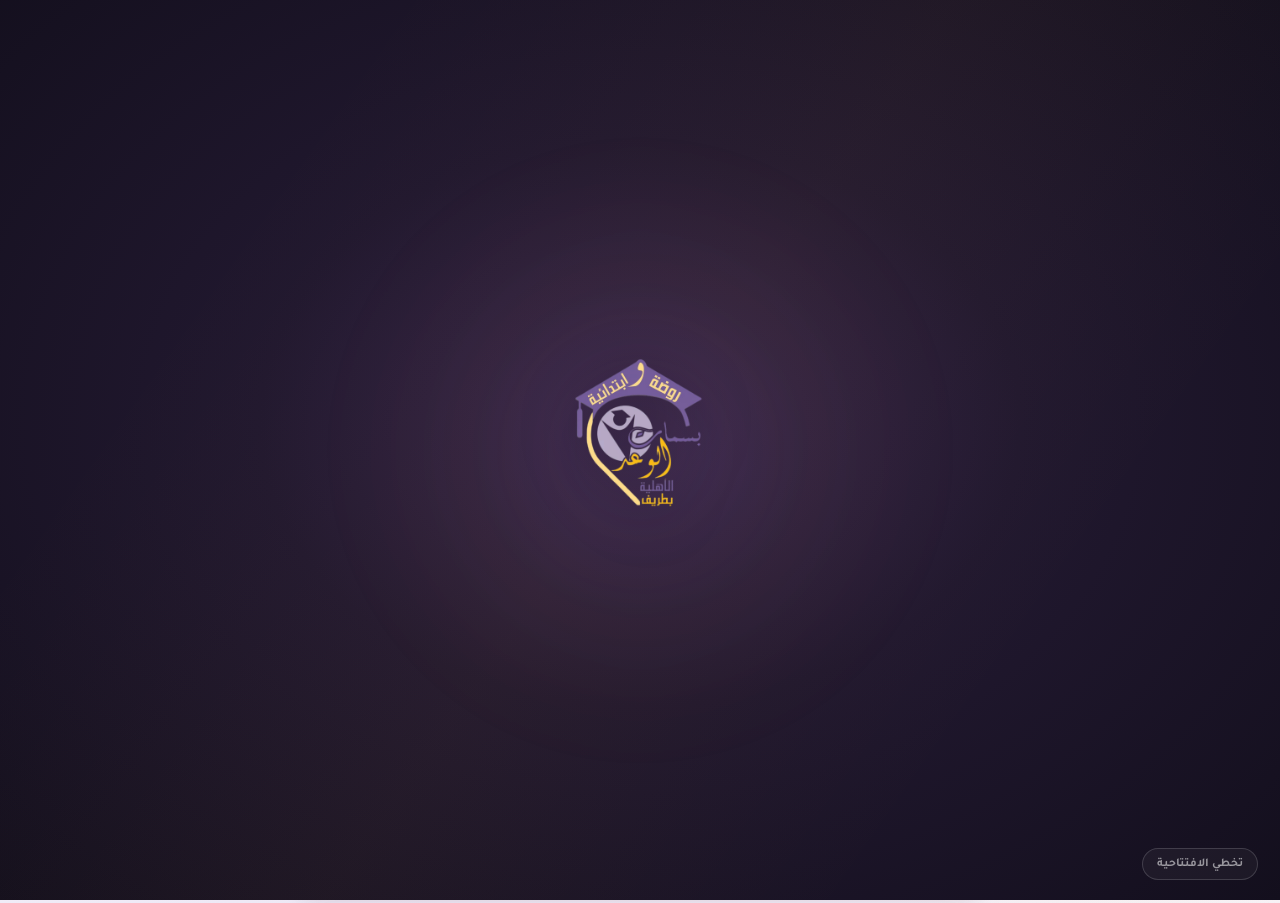
==== commit 4798c03d: "Add files via upload" ====
--- a/index.html
+++ b/index.html
@@ -6,7 +6,7 @@
   <meta name="theme-color" content="#4a2e6f">
   <title>نظام نداء واستئذان الطلاب - بسمات الوعد الأهلية</title>
   <link rel="icon" type="image/png" href="assets/logo.png?v=school-logo-20260928">
-  <link rel="apple-touch-icon" href="assets/logo.png?v=school-logo-20260928">
+  <link rel="apple-touch-icon" href="assets/logo.png?v=school-logo-20260928">
   <script>document.querySelectorAll("link[rel~=icon]").forEach(link=>link.href=location.hostname==="bsmat0.github.io"?"/nbsmat/assets/logo.png?v=school-logo-20260928":"assets/logo.png?v=school-logo-20260928")</script>
   <link rel="stylesheet" href="css/style.css?v=delegate-feedback-session-cleanup-v1-20260926">
   <link rel="stylesheet" href="css/reference-design.css?v=school-logo-visible-v1-20260927">
@@ -15,8 +15,9 @@
   <script src="js/brand-intro.js?v=mobile-required-intro-audio-v1-20260927"></script>
   <script defer src="js/config.js?v=parent-login-bound-session-v1-20260926"></script>
   <script defer src="js/api.js?v=parent-device-session-v2-20260926"></script>
-  <script defer src="js/parent.js?v=header-logout-auth-guard-v1-20260927"></script>
-  <script defer src="js/delegation.js?v=delegate-feedback-session-cleanup-v1-20260926"></script>
+  <script defer src="js/realtime.js?v=final-realtime-20260930"></script>
+  <script defer src="js/parent.js?v=final-parent-20260930"></script>
+  <script defer src="js/delegation.js?v=final-delegation-20260930"></script>
   <script defer src="js/ui.js?v=github-logo-path-v1-20260927"></script>
 </head>
 <body>
@@ -80,7 +81,7 @@
       </div>
       <button class="btn-back-home" type="button" data-home><span>العودة للرئيسية</span></button>
     </section>
-    <nav class="portal-legal-links" aria-label="روابط الموقع"><a href="privacy.html">سياسة الخصوصية</a><span aria-hidden="true">|</span><a href="terms.html">شروط الاستخدام</a><span aria-hidden="true">|</span><a href="contact.html">تواصل معنا</a></nav>
+    <nav id="portalLegalLinks" class="portal-legal-links" aria-label="روابط الموقع"><a href="privacy.html">سياسة الخصوصية</a><span aria-hidden="true">|</span><a href="terms.html">شروط الاستخدام</a><span aria-hidden="true">|</span><a href="contact.html">تواصل معنا</a></nav>
     <footer class="portal-footer"><div class="portal-footer-title"><svg class="portal-footer-check" viewBox="0 0 24 24" aria-hidden="true"><circle cx="12" cy="12" r="8.5"/><path d="m8.3 12.2 2.3 2.3 5.1-5.1"/></svg><span>منظومة النداء والاستئذان المدرسي المعتمدة</span></div><div class="portal-footer-credit">تم إنشاء وتطوير النظام من قبل <strong>أ. إخلاص الحضيري</strong> | وكيلة مدرسة بسمات الوعد</div></footer>
   </main>
   <dialog id="parentLogoutDialog" aria-labelledby="parentLogoutTitle"><div class="dialog-card"><p class="eyebrow">حساب ولي الأمر</p><h2 id="parentLogoutTitle">تسجيل الخروج</h2><p>هل تريد تسجيل الخروج من حساب ولي الأمر على هذا الجهاز؟</p><div class="actions"><button id="cancelParentLogout" class="button quiet" type="button">البقاء</button><button id="confirmParentLogout" class="button reject" type="button">تسجيل الخروج</button></div></div></dialog>
--- a/css/style.css
+++ b/css/style.css
@@ -11,10 +11,10 @@
 #requestStatus.request-status-feedback[data-state="approved"]{color:#176b3b;border-color:rgba(46,213,115,.55);background:rgba(46,213,115,.12);box-shadow:0 0 28px rgba(46,213,115,.42);animation:requestApprovedGlow 1.5s ease-in-out infinite}
 #requestStatus.request-status-feedback[data-state="rejected"]{color:#a62432;border-color:rgba(255,71,87,.55);background:rgba(255,71,87,.12);box-shadow:0 0 28px rgba(255,71,87,.38);animation:requestRejectedGlow 1.5s ease-in-out infinite}
 .delegate-request-status{display:block;margin:12px 0;padding:13px 15px;border:1px solid rgba(201,139,29,.32);border-radius:13px;background:rgba(243,177,55,.12);color:#75520b;font-size:15px;font-weight:900;line-height:1.7;text-align:center}
-.delegate-request-status[data-state="approved"]{border-color:rgba(46,160,92,.5);background:rgba(46,213,115,.14);color:#176b3b}
+.delegate-request-status[data-state="approved"]{border-color:rgba(22,107,59,.62);background:rgba(46,213,115,.18);color:#0b542c;text-shadow:0 0 1px rgba(255,255,255,.35)}
 .delegate-request-status[data-state="rejected"]{border-color:rgba(255,71,87,.5);background:rgba(255,71,87,.12);color:#a62432}
 .site-dark .delegate-request-status{background:rgba(243,177,55,.1);color:#f2d887}
-.site-dark .delegate-request-status[data-state="approved"]{background:rgba(46,213,115,.14);color:#baf2d0}
+.site-dark .delegate-request-status[data-state="approved"]{border-color:rgba(128,230,169,.65);background:rgba(25,113,62,.3);color:#d7ffe4;text-shadow:0 1px 1px rgba(0,0,0,.65)}
 .site-dark .delegate-request-status[data-state="rejected"]{background:rgba(255,71,87,.14);color:#ffc0c6}
 .parent-request-history{margin:14px 0;padding:14px;border:1px solid var(--line);border-radius:14px;background:#fff}
 .parent-history-heading{display:flex;align-items:center;justify-content:space-between;gap:10px}.parent-history-heading h3{margin:0;color:var(--primary)}.parent-history-heading p{margin:2px 0 0;color:var(--muted);font-size:11px}.parent-history-list{display:grid;gap:8px;margin-top:10px}.parent-history-item{display:grid;grid-template-columns:1fr auto;gap:10px;padding:10px 12px;border:1px solid var(--line);border-radius:11px;background:#faf8fc}.parent-history-students{font-weight:800;color:var(--primary);font-size:12px}.parent-history-meta{display:flex;flex-wrap:wrap;gap:6px 10px;margin-top:4px;color:var(--muted);font-size:10px}.parent-history-status{align-self:center;padding:5px 9px;border-radius:18px;font-size:10px;font-weight:800}.parent-history-status.approved{background:#2ed5732a;color:#197441}.parent-history-status.rejected{background:#ff47572a;color:#b52d38}.parent-history-status.pending{background:#f3b1372b;color:#8a650d}
--- a/css/reference-design.css
+++ b/css/reference-design.css
@@ -583,3 +583,10 @@
 body>.site-header .header-school>.school-logo-box>.header-logo{display:block!important;visibility:visible!important;opacity:1!important;width:100%!important;height:100%!important;object-fit:contain!important}
 @media(max-width:560px){body>.site-header .header-school>.school-logo-box{flex-basis:42px!important;width:42px!important;height:42px!important}}
 
+/* Mobile star motion: fewer simultaneously animated pixels and compositor-only transforms. */
+.stars-container .star{will-change:transform,opacity;backface-visibility:hidden;box-shadow:none!important}
+@media(max-width:700px){
+  .stars-container .star:nth-child(n+13){display:none}
+  .stars-container .star{animation-duration:8s!important}
+}
+@media(prefers-reduced-motion:reduce){.stars-container .star{animation:none!important;opacity:.48!important;top:var(--star-static-top,35vh)}}
